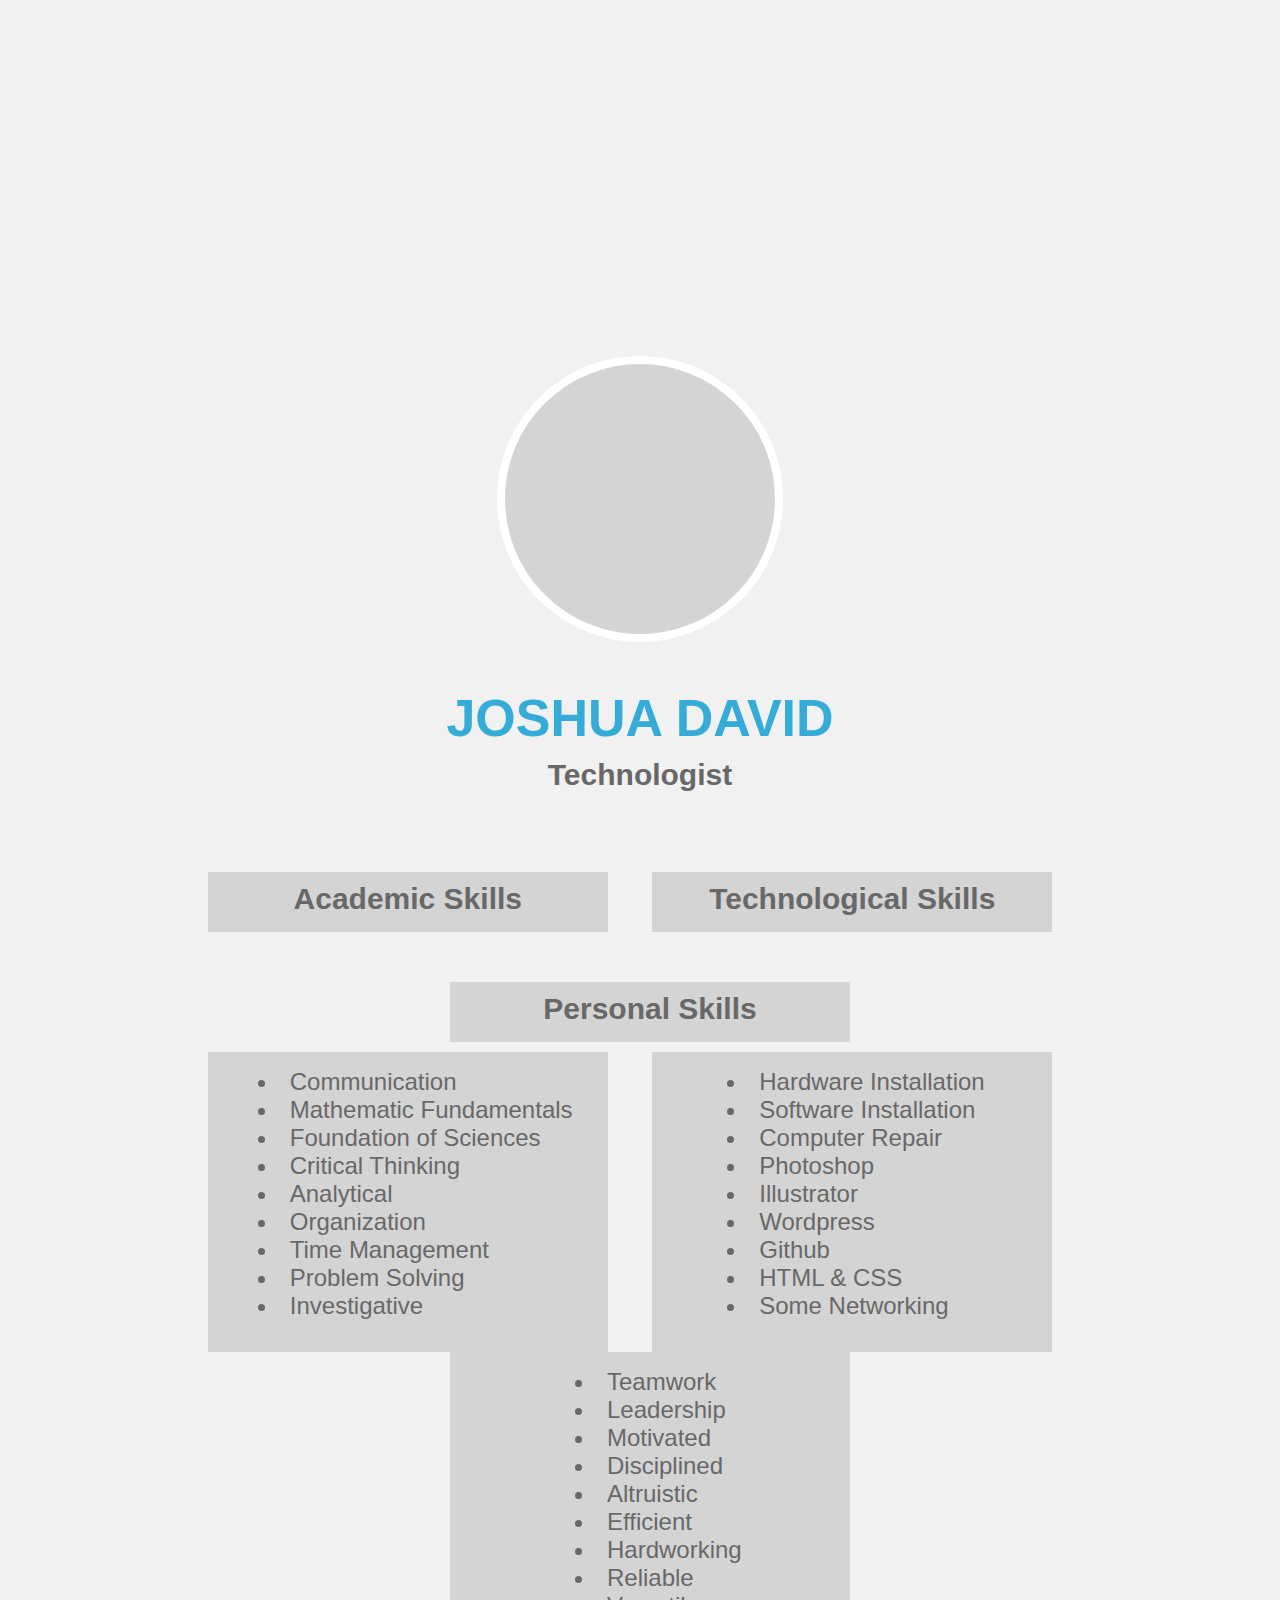
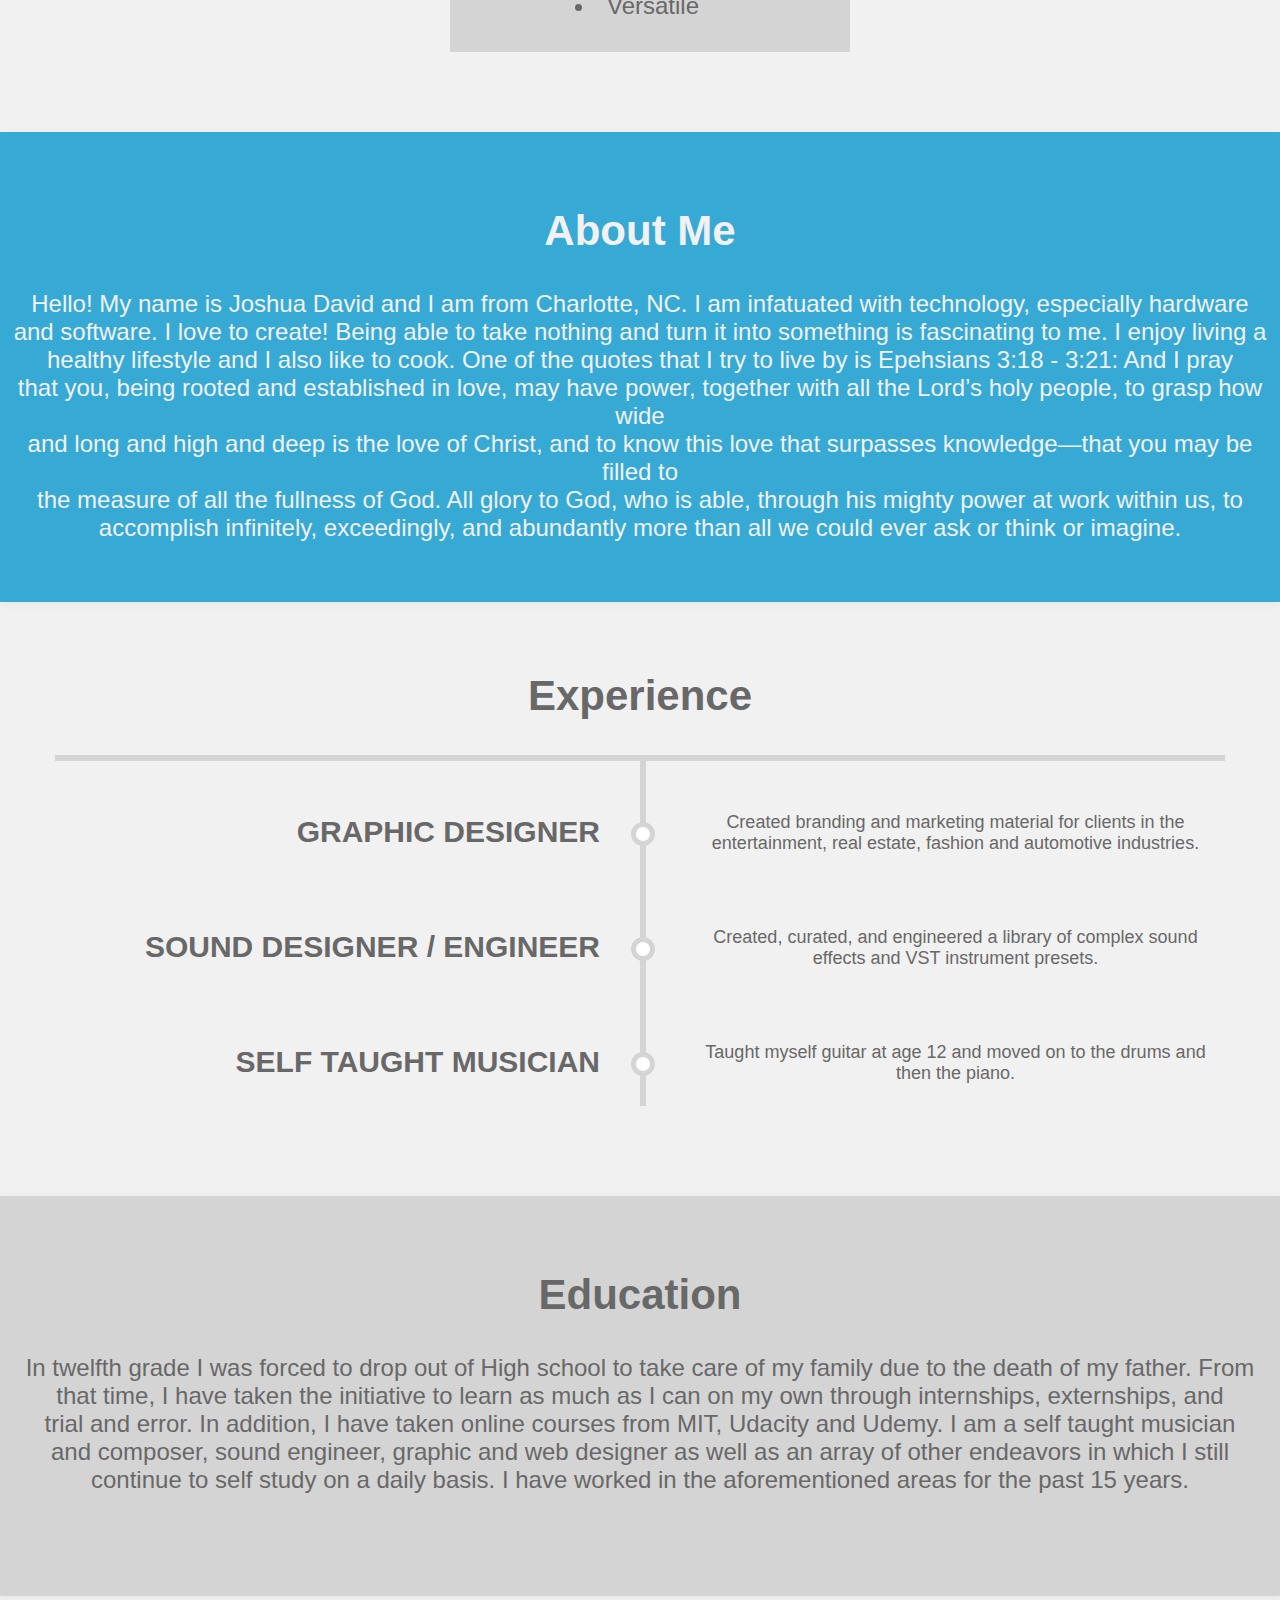
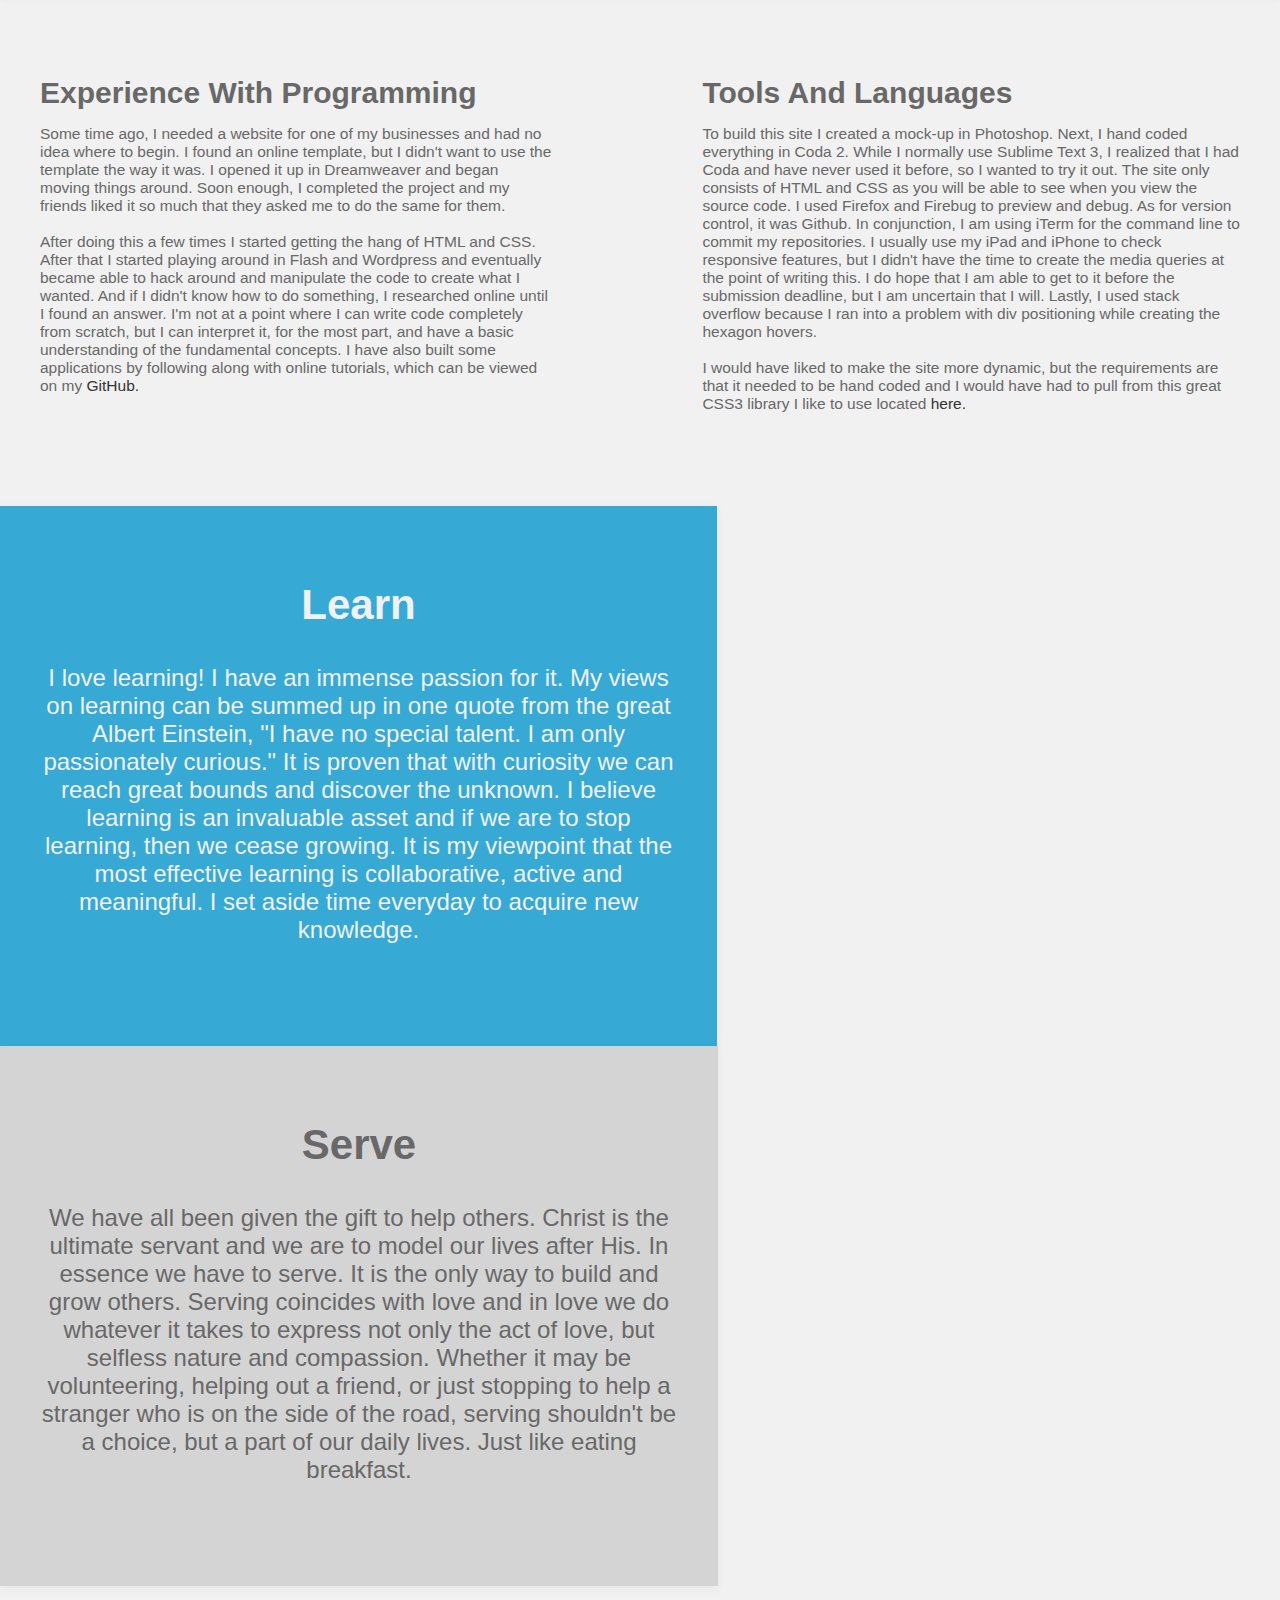
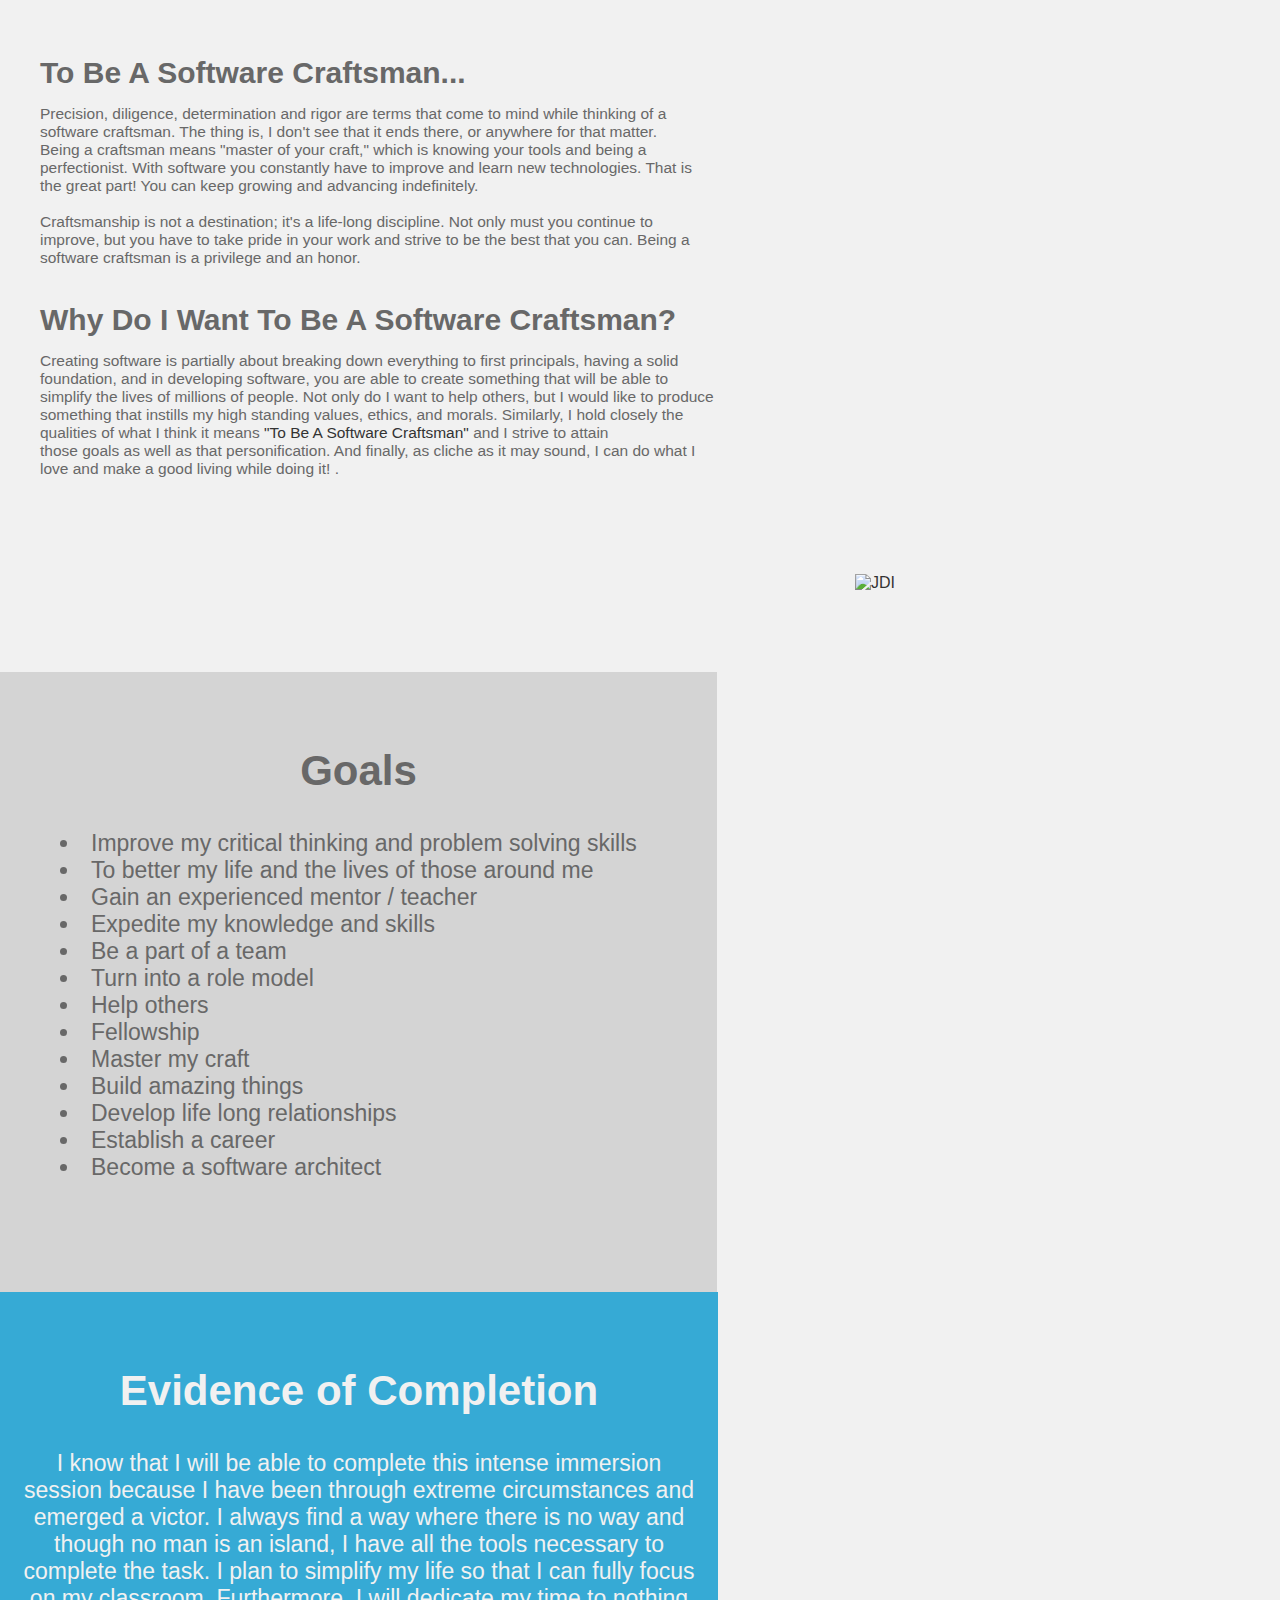
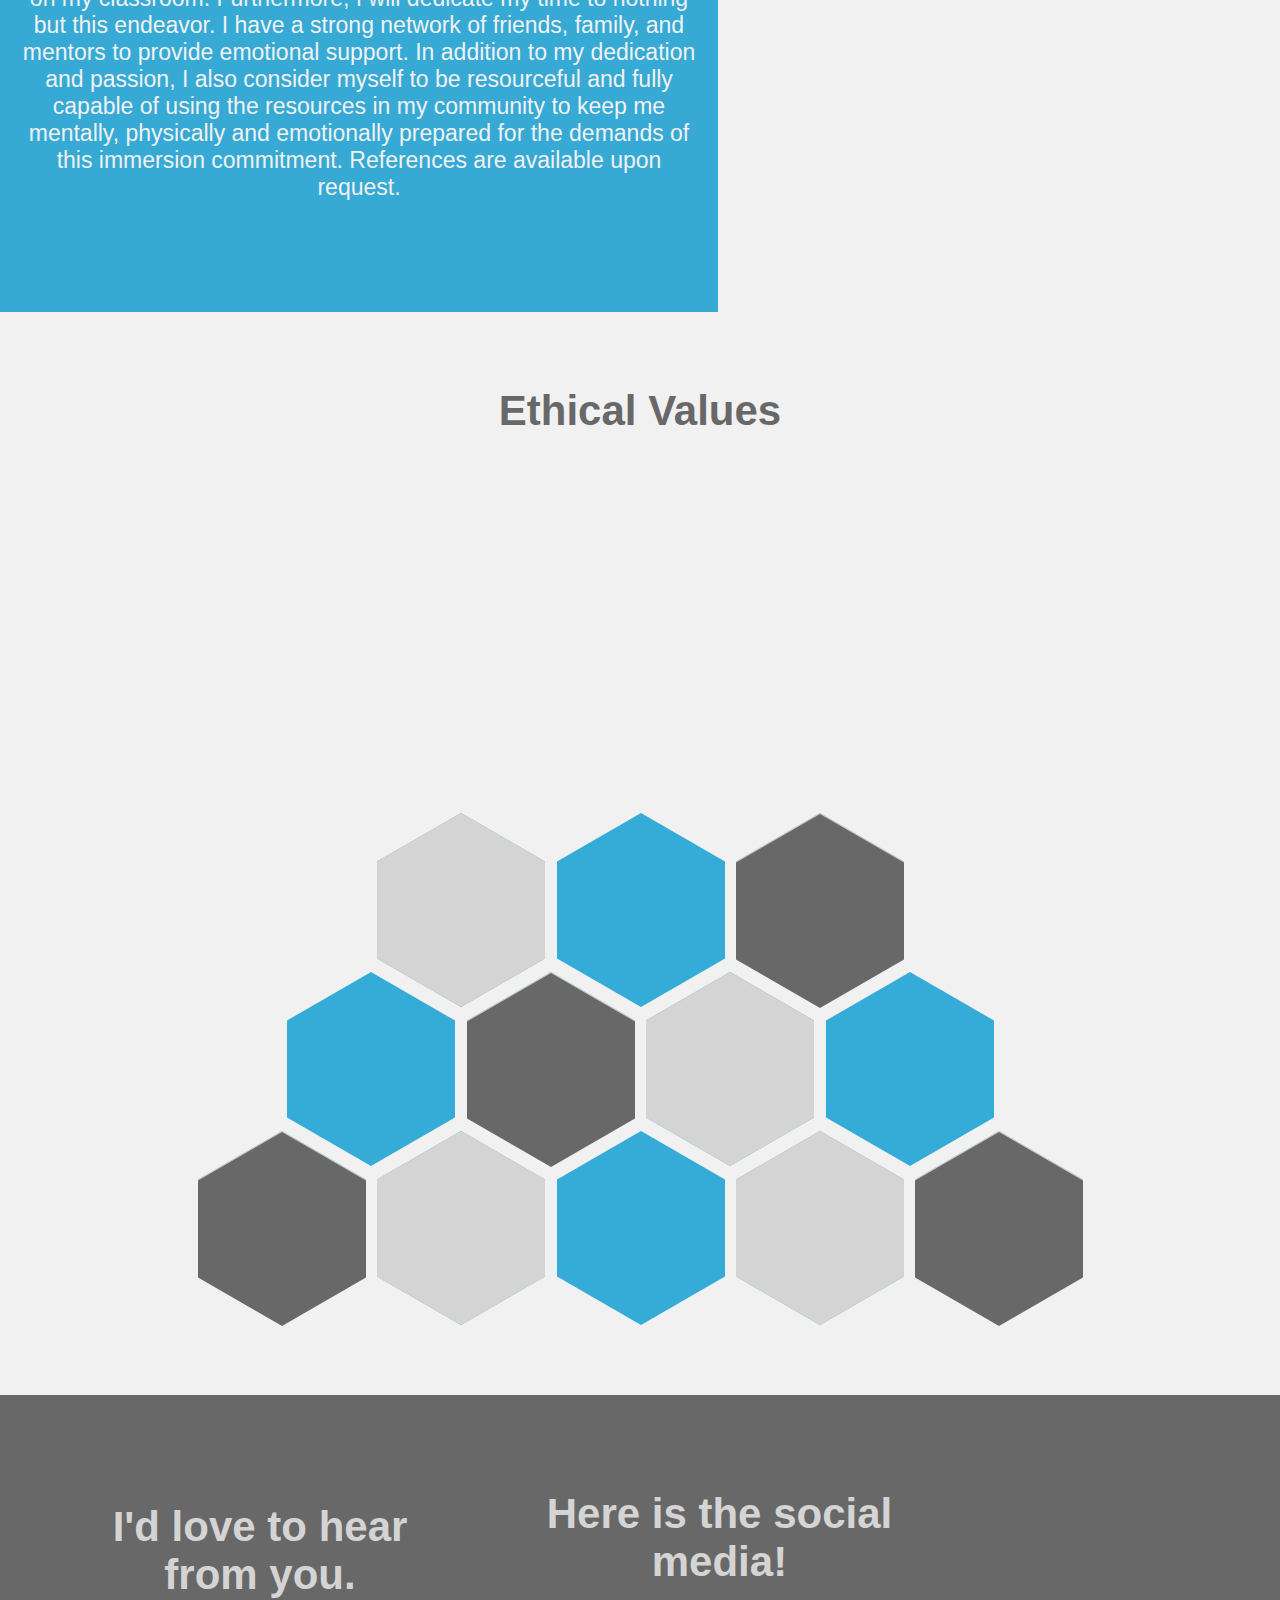
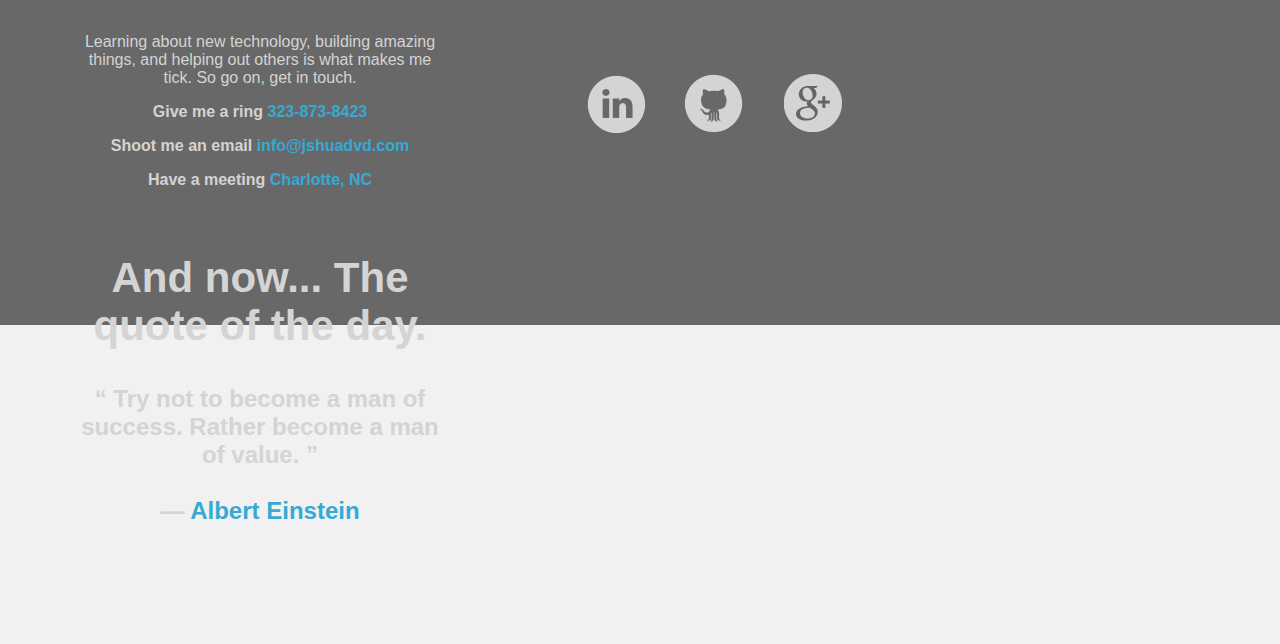
==== index.html @ 146fb214 "renamed:    Joshua David.html -> index.html" ====
<!DOCTYPE html>
<html lang="en">
<meta http-equiv="content-type" content="text/html; charset=UTF-8">
<title>Joshua David</title>

<head>
	
	<link rel="stylesheet" href="style.css">
	
</head>
	
  <div class="container">	  
	
	<header id="header">	    
	    
	    <div class="nav" id="fake_nav" style="display: block;">
			<div class="nav-container">
				<ul class="menu nav-list nav-primary">
				    <li class=""><a href="http://jshuadvd.com">Home</a></li>
					<li class=""><a href="#about">About</a></li>
					<li class=""><a href="#values">Values</a></li>
					<li class=""><a href="#contacts">Contact</a></li>
				</ul>  
			</div>
		<div class="clear"></div>
  </div>

						
	</header>
	
	
		<!-- Logo and Title -->
	
	
		<main>
		
		<div class="top-image"></div>   
	
		      <div class="bio-pic" align="center">
		        <div class="circular-image"></div>
				</div>	  	
			  </div>
	
			  <div class="name-container">
				<div class="name">
				    <h1 align="center" class="animated fadeInDownBig">JOSHUA DAVID</h1>
				    <h3 align="center">Technologist</h3>
				</div>
				
			</div>
		
		
		
			<!-- Skills -->
		
		
			<section>
				 
				<div class="attr" align="center">		
				  <div class="column1">
				    <h3 align="center">Academic Skills</h3>		
				  </div>
				
				  <div class="column2">		
				    <h3 align="center">Technological Skills</h3>		
				  </div>
				
				  <div class="column3">		
				    <h3 align="center">Personal Skills</h3>		
				  </div>
				</div>
		
		
				<div class="contents" align="center">
				  <div class="column4">
				
				    <ul type="disc">
					      <li>Communication</li>
					      <li>Mathematic Fundamentals</li>
					      <li>Foundation of Sciences</li>
					      <li>Critical Thinking</li>
					      <li>Analytical</li>
					      <li>Organization</li>
					      <li>Time Management</li>
					      <li>Problem Solving</li>
					      <li>Investigative</li>
				    </ul>
				    
				  </div>
						
				  <div class="column5" >
				    <ul type="disc">
					      <li>Hardware Installation</li>
					      <li>Software Installation</li>
					      <li>Computer Repair</li>
					      <li>Photoshop</li>
					      <li>Illustrator</li>
					      <li>Wordpress</li>
					      <li>Github</li>
					      <li>HTML & CSS</li> 
					      <li>Some Networking</li>
					      
			      
				    </ul>
				  </div>
						
				  <div class="column6">
				
				    <ul type="disc">
					      <li>Teamwork</li>
					      <li>Leadership</li>
					      <li>Motivated</li>
					      <li>Disciplined</li>
					      <li>Altruistic</li>
					      <li>Efficient</li>
					      <li>Hardworking</li>
					      <li>Reliable</li>
					      <li>Versatile</li>
				    </ul>
				  </div>
				</div>
				
			</section>	
			
			
			<!-- About Me -->
			
		
			<section>
		
				<article> 
		
					<a id="about">
					<div class="about-me" align="center">	
					  <h2 style="color: #f1f1f1" align="center">About Me</h2>
					  	<p>Hello! My name is Joshua David and I am from Charlotte, NC. I am infatuated with technology, especially hardware <br> and software. I love to create! Being able to take nothing and turn it into something is fascinating to me. I enjoy living a <br>healthy lifestyle and I also like to cook. One of  the quotes that I try to live by is Epehsians 3:18 - 3:21: And I pray<br> that you, being rooted and established  in love, may have power, together with all the Lord’s holy people, to grasp how wide<br> and long and high and deep is the  love of Christ, and to know this love that surpasses knowledge—that you may be filled to<br> the measure of all the fullness of God. All glory to God, who is able, through his mighty power at work within us, to<br> accomplish infinitely, exceedingly, and abundantly more than all we could ever ask or think or imagine.
</p>	
					</div></a>
					
					
					
					<!-- Experience -->
					
					
					<div class="experience-container" align="center">
	
						<div class="grid_12">
							
							<h2 style="color: #686868" align="center">Experience</h2>
							
							<ul class="flaTimeline">
								<li class="event open">
									<div class="date">
										
										<div class="exp-title" align="right"><h3>GRAPHIC DESIGNER</h3></div>									
									
									</div>
									<div class="contentWrapper"><div class="circle"></div>
										<p>Created branding and marketing material for clients in the entertainment, real estate, fashion and automotive industries. </p>
									
									</div>
								</li>
								<li class="event open">
									<div class="date">
										
										<div class="exp-title" align="right"><h3>SOUND DESIGNER / ENGINEER</h3></div>
													
									</div>
									<div class="contentWrapper"><div class="circle"></div>
										<p>Created, curated, and engineered a library of complex sound effects and VST instrument presets. </p>
									
									</div>
								</li>
								<li class="event open">
									<div class="date">
										
										<div class="exp-title" align="right"><h3>SELF TAUGHT MUSICIAN</h3></div>
										
										</div>
									<div class="contentWrapper"><div class="circle"></div>
										<p>Taught myself guitar at age 12 and moved on to the drums and then the piano. </p>
									
									</div>
								</li>
							</ul>
						</div>
						
						
					</div>
					
				</article>
					
				
				<!-- Education -->
					
				<article>
					 	
					<div class="more-about-me" align="center">	
					  <h2 style="color: #686868" align="center">Education</h2>
					  		<p> In twelfth grade I was forced to drop out of High school to take care of my family due to the death of my father. From<br> that time, I have taken the initiative to learn as much as I can on my own through internships, externships, and <br>trial and error. In addition, I have taken online courses from MIT, Udacity and Udemy. I am a self taught musician<br> and composer, sound engineer, graphic and web designer as well as an array of other endeavors in which I still <br>continue  to self study on a daily basis. I have worked in the aforementioned areas for the past 15 years. </p>
					  	
					</div>
					
				</article>	
				
			</section>	
			
			
			<!-- My Experience with Programming -->
			
			<section> 	
				
				<article class="left-article" >
	
					<div class="left-article-divided">
						<h3 class="">Experience With Programming</h3>
						<p class="">Some time ago, I needed a website for one of my businesses and had no idea where to begin. I found an online template, but I didn't want to use the template the way it was. I opened it up in Dreamweaver and began moving things around. Soon enough, I completed the project and my friends liked it so much that they asked me to do the same for them.  <br />
			<br />
			After doing this a few times I started getting the hang of HTML and CSS. After that I started playing around in Flash and Wordpress and eventually became able to hack around and manipulate the code to create what I wanted. And if I didn't know how to do something, I researched online until I found an answer. I'm not at a point where I can write code completely from scratch, but I can interpret it, for the most part, and have a basic understanding of the fundamental concepts. I have also built some applications by following along with online tutorials, which can be viewed on my <a href="https://github.com/jshuadvd?tab=repositories">GitHub.</a></p>
					</div>
			
				</article>
				
				
				<!-- Tools And Languages used -->
				
				<article class="right-article" >	
					
					<div class="right-article-divided">
						<h3 class="">Tools And Languages</h3>
						<p class="">To build this site I created a mock-up in Photoshop. Next, I hand coded everything in Coda 2. While I normally use Sublime Text 3, I realized that I had Coda and have never used it before, so I wanted to try it out. The site only consists of HTML and CSS as you will be able to see when you view the source code. I used Firefox and Firebug to preview and debug. As for version control, it was Github. In conjunction, I am using iTerm for the command line to commit my repositories. I usually use my iPad and iPhone to check responsive features, but I didn't have the time to create the media queries at the point of writing this. I do hope that I am able to get to it before the submission deadline, but I am uncertain that I will. Lastly, I used stack overflow because I ran into a problem with div positioning while creating the hexagon hovers.  <br />
			<br />
			I would have liked to make the site more dynamic, but the requirements are that it needed to be hand coded and I would have had to pull from this great CSS3 library I like to use located <a href="http://daneden.github.io/animate.css/  ">here.</a></p>
					</div>
			
				</article>
				
			</section>	
		
			
			
			<!-- Views on Learning -->
			
			<section>
		
				<article> 
		
					<div class="learning" align="left">	
					  <h2 style="color: #f1f1f1" align="center">Learn</h2>
					  	<p>I love learning! I have an immense passion for it. My views on learning can be summed up in one quote from the great Albert Einstein, "I have no special talent. I am only passionately curious." It is proven that with curiosity we can reach great bounds and discover the unknown.  I believe learning is an invaluable asset and if we are to stop learning, then we cease growing. It is my viewpoint that the most effective learning is collaborative, active and meaningful.
I set aside time everyday to acquire new knowledge.</p>	
					</div>									
					
					
					<!-- Views on Serving -->
					
					<div class="serving" align="right">	
					  <h2 style="color: #686868" align="center">Serve</h2>
					  	<p>We have all been given the gift to help others. Christ is the ultimate servant and we are to model our lives after His. In essence we have to serve. It is the only way to build and grow others. Serving coincides with love and in love we do whatever it takes to express not only the act of love, but selfless nature and compassion. Whether it may be volunteering, helping out a friend, or just stopping to help a stranger who is on the side of the road, serving shouldn't be a choice, but a part of our daily lives. Just like eating breakfast.   </p>	
					</div>
					
					
				<div class="left-column" align="left">
					<article class="left-article-new" >
		
							<div class="left-article-divided">
								<a id="craftsman"></a>
								<h3 class="">To Be A Software Craftsman...</h3>
								<p class="">Precision, diligence, determination and rigor are terms that come to mind while thinking of a software craftsman. The thing is, I don't see that it ends there, or anywhere for that matter. Being a craftsman means "master of your craft," which is knowing your tools and being a perfectionist. With software you constantly have to improve and learn new technologies. That is the great part! You can keep growing and advancing indefinitely. <br />
					<br />
					Craftsmanship is not a destination; it's a life-long discipline. Not only must you continue to improve, but you have to take pride in your work and strive to be the best that you can. Being a software craftsman is a privilege and an honor. </p>
							</div>
				
					</article>
					
					<article class="right-article-new" >	
						
							<div class="right-article-divided">
								<h3 class="">Why Do I Want To Be A Software Craftsman?</h3>
								<p class="">Creating software is partially about breaking down everything to first principals, having a solid foundation, and in developing software, you are able to create something that will be able to simplify the lives of millions of people. Not only do I want to help others, but I would like to produce something that instills my high standing values, ethics, and morals. Similarly, I hold closely the qualities of what I think it means <a href="#craftsman">"To Be A Software Craftsman"</a> and I strive to attain<br> those goals as well as that personification. And finally, as cliche as it may sound, I can do what I love and make a good living while doing it! 
					. </p>
							</div>
				</div>	
						
						
				<div class="right-column" align="right">
						<div class="right-image" align="center" >
								<a href="http:///92M7FVH"><img src="http://i.imgur.com/92M7FVH.jpg"  title="JDI" /></a>
								
						</div> 
					
				</div>
				
				
				<!-- Goals  -->
				
			
					</article>
					
						<div class="clear"></div>
					
					<div class="goals" align="left">	
					  <h2 style="color: #686868" align="center">Goals</h2>
					 
					 
					  <ul type="disc">
					      <li>Improve my critical thinking and problem solving skills</li>
					      <li>To better my life and the lives of those around me</li>
					      <li>Gain an experienced mentor / teacher</li>
					      <li>Expedite my knowledge and skills</li>
					      <li>Be a part of a team</li>
					      <li>Turn into a role model</li>
					      <li>Help others</li>
					      <li>Fellowship</li>
					      <li>Master my craft</li>
					      <li>Build amazing things</li>
					      <li>Develop life long relationships</li>
					      <li>Establish a career</li>
					      <li>Become a software architect</li>
					      
				    </ul>
					 
					 
					 
					 <!-- 	<p>Lorem ipsum Lorem ipsum Lorem ipsum Lorem ipsum Lorem ipsum Lorem ipsum Lorem ipsum Lorem ipsum Lorem ipsum</p>	-->
					</div>		
					
					
				<!-- Completion Evidence -->	
												
					
					<div class="completion" align="right">	
					  <h2 style="color: #f1f1f1" align="center">Evidence of Completion</h2>
					  	<p>I know that I will be able to complete this intense immersion session because I have been through extreme circumstances and emerged a victor. I always find a way where there is no way and though no man is an island, I have all the tools necessary to complete the task. I plan to simplify my life so that I can fully focus on my classroom. Furthermore, I will dedicate my time to nothing but this endeavor. I have a strong network of friends, family, and mentors to provide emotional support. In addition to my dedication and passion, I also consider myself to be resourceful and fully capable of using the resources in my community to keep me mentally, physically and emotionally prepared for the demands of this immersion commitment. References are available upon request.  </p>	
					</div>
					
				</article>	
				
			</section>	
			
			
			<!-- Ethical Values -->
			
			<a id="values">
			<section class="hex-image"> 	
				
				<h2 style="color: #686868" align="center">Ethical Values</h2>
				
				
					<div class="hexy-hex" align="center">	
															
						<div id="Spirituality"></div>			
					
					<div class="hexy-hex-2" align="center">
															
						<div id="Honesty"></div>
						
						<div id="Innovation"></div>
			
					
					<div class="hexy-hex-3" align="center">
										
						<div id="Love"></div>	
							
						<div id="Respect"></div>
						
						<div id="Drive"></div>
							
			
					<div class="hexy-hex-4" align="center"	>
						
						<div id="Honor"></div>	
							
						<div id="Devotion"></div>
						
						<div id="Integrity"></div>
						
						<div id="Wisdom"></div>

			
					<div class="hexy-hex-5" align="center"	>
						
						
						<div id="Passion"></div>	
							
						<div id="Virtue"></div>
						
						<div id="Perseverence"></div>
						
						<div id="Humility"></div>
						
						<div id="Giving"></div>

					</div>
				</div>
			</div>	
		</div>
	</div>	
	</a>
	
	
					
				
	<div class="clear"></div>	
				
			</div>
			</section>	
			
		</main>
		
		<!-- Footer Section -->
		

		<div id="footer">
			
			<a id="contacts">
			
			<div class="footer-container">

				<div class="col_contact" align="center">
					
					<h2 style="color: #D4D4D4">I'd love to hear from you.</h2>
			
						<p>Learning about new technology, building amazing things, and helping out others is what makes me tick. So go on, get in touch.</p>
							
						<p><strong>Give me a ring</strong> <a href="tel:323 873 8423"><b>323-873-8423</b></a><a href="http://tel:323 873 8423"></a></p>
							
						<p><strong>Shoot me an email</strong> <a href="mailto:info@jshuadvd.com"><b>info@jshuadvd.com</b></a></p>
							
						<p><strong>Have a meeting</strong>&nbsp;<a target="_blank" href=""><b>Charlotte, NC</b></a></p>
							
			    </div> </a>
			    
			    
			    <div class="col_contact" align="center">
					
					<h2>Here is the social media!</h2>
			
						<div class="social-media-icons" >
						
						    <a id="linkedin" href=""></a> 
							
							
							<a id="github" href="https://github.com/jshuadvd"></a>

	
							<a id="google-plus"href="https://plus.google.com/u/0/115217750386622565277/about"></a> 
								
				
							
				</div>

					<div class="clear"></div>
							
			    </div>
			    
			    
			    <div class="col_contact " align="center">
					
					<div class="quote">
					
					
					<h2>And now... The quote of the day.</h2>
			
						<div id="quoteoftheday"<p><b>“ Try not to become a man of success. Rather become a man of value. ”<br><br>― 
<span style="color:#36AAD5">Albert Einstein</span></p> </div>
							
				</div>
							
			    </div>
			    	    
				<div class="footer-nav" style="display: block;">
					<div class="footer-nav-container" >
						<ul class="menu nav-list nav-primary">
						    <li class=""><a href="http://jshuadvd.com">Home</a></li>
							<li class=""><a href="#about">About</a></li>
							<li class=""><a href="#values">Values</a></li>
							<li class=""><a href="#contacts">Contact</a></li>
						</ul>  
					</div>
						<div class="clear"></div>
  				</div>		
					<div class="clear"></div>
			
			</div>
		</div>
	
					
		
</div>	
</body>
</html>
---- style.css ----
/* ----------- Begin CSS -----------  */
	
	body {
	font-family: Helvetica Neue,Helvetica,Arial,sans-serif;	
	margin: 0px;
	background-color: #f1f1f1;
	}
	
	h1 {
	color: #35acd7;
	font-size: 52px;
	font-weight: 700;
	margin: 0;
	}
	
	h2 {
	font-size: 42px;
	
	}
	
	
	h3 {
	font-size: 30px;
	margin: 0px;
	color: #686868;
	padding-top: 10px;
	}
	
	
	h4 {
	font-size: 22px;
	}
	
	
	h5 {
	font-size: 18px;
	}
	
	
	h6 {
	font-size: 12px;
	}
	
	
		
	/* ----------- Navigation / Header -----------  */	
				
	.container {
	background: url(http://i.imgur.com/w1T59Du.jpg) no-repeat center;
	height: 508px;
	}
	
	
	.nav {
    left: 0;
    min-width: 1160px;
    overflow: hidden;
    position: absolute;
    width: 100%;
    z-index: 99;
	}
	
	
	.nav-container {
    margin: 0 auto;
    width: 1160px;
	}
	
	
	.nav ul {
    display: block;
    float: right;
    margin: 0;
    padding: 28px 0 0;
    position: relative;
	}
	

	ol, ul {
    list-style: outside none none;
	}	


	.nav ul li {
    display: block;
    float: left;
    margin: 0 0 0 25px;
    padding: 0;
	}
	
	
	.nav ul li a {
    color: #f1f1f1;
    display: block;
    font-size: 22px;
    font-weight: 700;
    height: 21px;
    line-height: 21px;
    text-decoration: none;
    text-transform: uppercase;
	}
	
	.nav ul li a:hover {
    color: #35acd7;
    
	}
	
	
	/* ----------- Main -----------  */
	
	
	
	.bio-pic {
	padding: 38px;
	}
	
	
	.circular-image {
	width: 270px;
	height: 270px;
	border: .5em solid white;
	border-radius: 250px;
	-webkit-border-radius: 250px;
	-moz-border-radius: 250px;
	background: url(http://i.imgur.com/Fw9knzM.png) no-repeat center;
	background-size: 150px;
	background-color: #D4D4D4;
	margin-top: 318px
	}
	
	
	.name {
	margin: 180px 0px 40px 0px;
	}
	
	.attr {
	margin-bottom: 0px;
	      }
	
	.column1 {
	display: inline-block;
	width: 400px;
	height: 60px;
	background-color:#D4D4D4;
	margin: 40px 20px 10px 0px;
	
	/*border: .5em solid white; */
	}
	
	.column2 {
	display: inline-block;
	width: 400px;
	height: 60px;
	background-color:#D4D4D4;
	margin: 40px 20px 10px 20px;
	/*border: .5em solid white; */
	}
	
	.column3 {
	display: inline-block;
	width: 400px;
	height: 60px;
	background-color:#D4D4D4;
	margin: 40px 0px 10px 20px;
	/*border: .5em solid white; */
	}
	
	.column4 {
	display: inline-block;
	width: 400px;
	height: 300px;
	background-color:#D4D4D4;
	margin: 0px 20px 0px 0px;
	/*border: .5em solid white; */	
	}
	
	.column4 ul {
	padding-left: 30px;
	/*border: .5em solid white; */	
	}
	
	.column5 {
	display: inline-block;
	width: 400px;
	height: 300px;
	background-color:#D4D4D4;
	margin: 0px 20px 0px 20px;
	/*border: .5em solid white; */
	}
	
	.column5 ul {
	padding-left: 55px;
	/*border: .5em solid white; */	
	}
	
	
	.column6 {
	display: inline-block;
	width: 400px;
	height: 300px;
	background-color:#D4D4D4;
	margin: 0px 0px 0px 20px;
	/*border: .5em solid white; */
	}
	
	.column6 ul {
	padding-left: 105px;
	/*border: .5em solid white; */	
	}
	
	
	.contents li {
	font-size: 24px;
	color: #686868;
	text-align: left;
	padding-left: 60px;
	list-style-type: initial;
	list-style-position: inside;
	margin-left: -40px;
	}
	
	
	.about-me {
	margin-top: 80px;
	padding-bottom: 30px; 
	padding-top: 40px;
	height: 400px;
	font-size: 24px;
	color: #f1f1f1;
	text-align: center;
	background-color: #36AAD5;
	box-shadow: 0 2px 9px 0 rgba(0, 0, 0, 0.05);
	}
	
	
	
	/* ----------- Actual Education Section -----------  */
	
	
	.more-about-me {
	padding-top: 40px;
	height: 360px;
	font-size: 24px;
	color: #686868;
	text-align: center;
	background-color: #D4D4D4;
	box-shadow: 0 2px 9px 0 rgba(0, 0, 0, 0.05);
	}
	
	
	
	/* ----------- Experience Timeline -----------  */
	
	
	.experience-container .grid_12 {
    width: 1170px;
    margin-top: 70px;
    margin-bottom: 90px;
	}
	
	
	
	ul.flaTimeline, ul.flaTimeline li.event div {
    box-sizing: border-box;
    padding: 0;
	}
	
	ul.flaTimeline {
    border-top: 6px solid #D4D4D4;
    display: table;
    table-layout: fixed;
    width: 100%;
	}
	
	ul.flaTimeline li.event {
    clear: both;
    display: table-header-group;
    list-style: outside none none;
    width: 100%;
	}

	ul.flaTimeline li.event .date {
    text-align: left;
    width: 50%;   
    padding-right: 10px;   
 
	}
	
	
	ul.flaTimeline li.event .date, ul.flaTimeline li.event .circle, ul.flaTimeline li.event .contentWrapper {
    display: table-cell;
	}
	
	ul.flaTimeline, ul.flaTimeline li.event div {
    box-sizing: border-box;
    padding: 0;
	}

	ul.flaTimeline li.event .contentWrapper {
    border-left: 6px solid #D4D4D4;
    padding-left: 10px;
	}
	
	ul.flaTimeline li.event .date, ul.flaTimeline li.event .circle, ul.flaTimeline li.event .contentWrapper {
    display: table-cell;
	}
	
	ul.flaTimeline, ul.flaTimeline li.event div {
    box-sizing: border-box;
    padding: 0;
	}

	ul.flaTimeline li.event .contentWrapper .circle {
    background: none repeat scroll 0 0 #fff;
    border: 5px solid #D4D4D4;
    border-radius: 50%;
    float: left;
    height: 24px;
    margin: 30px 0 30px -25px;
    width: 24px;
	}
	
	ul.flaTimeline li.event .date, ul.flaTimeline li.event .circle, ul.flaTimeline li.event .contentWrapper {
    display: table-cell;
	}
	
	ul.flaTimeline, ul.flaTimeline li.event div {
    box-sizing: border-box;
    padding: 0;
	}
	
	.contentWrapper p {
	font-size: large;
	color: #686868;
	margin-left: 30px;
	margin-top: 20px; 	
		
	}
	
	.exp-title h3 {
	position:relative;
	margin: 30px ;
	top: .48em;
	}
	
		
		/* ----------- Information -----------  */
	
	
	.left-article {
	margin: 0px ;
	width: 40%;
	height: 500px;
	float: left;
	display: inline-block;	
	padding: 70px 40px 0px 40px;	
	margin-bottom: -140px;
	}
		
	
	.right-article {
	margin: 0px ;
	width: 42%;
	height: 500px;
	float:right;
	display: inline-block;	
	padding: 70px 40px 0px 20px;
	margin-bottom: -140px;
	}
	
	.left-article p {
		color: #686868;
		
	}
	
	.right-article p {
		color: #686868;
		
	}
	
	.left-column {
		width: 718px;
		float: left;

	}		

	
	.clear {
    clear: both;
	}
	
	
	
	
	/* ----------- Learn and Serve -----------  */
	
	
	.learning {
	display: inline-block;
	margin: 80px -4px 0px 0px;
	/*margin-bottom: 10px; */
	padding-top: 40px;
	height: 500px;
	width: 717px;
	font-size: 24px;
	color: #f1f1f1;
	text-align: center;
	background-color: #36AAD5;
	box-shadow: 0 2px 9px 0 rgba(0, 0, 0, 0.05);
	}
	
	.learning p {
	margin: 0;	
	padding: 0px 40px;
		
	}
	
	
	.serving {
	display: inline-block; 	
	padding-top: 40px;
	height: 500px;
	width: 718px;
	font-size: 24px;
	color: #686868;
	text-align: center;
	background-color: #D4D4D4;
	box-shadow: 0 2px 9px 0 rgba(0, 0, 0, 0.05);
	}
	
	.serving p {
	margin: 0;	
	padding: 0px 40px;
		
	}
	
	
	/* ----------- To be a software craftsman -----------  */
	
	
	.left-article-new {
	margin: 0px ;
	display: block;
	padding: 60px 20px 10px 40px;	
	}
	
	.left-article-divided {
	margin: 0px ;
	font-size: 15.5px;	
	}
		
		
	.right-column {
		margin: 0px;
		width: 700px;
		float: right;
	}
		
	
	.right-article-new {
	margin: 0px ;
	display: block;	
	padding: 0px 0px 0px 40px;	
	}
	
	.right-article-divided {
	margin: 0px ;
	font-size: 15.5px;	
	}
	
	.left-article-new p {
		color: #686868;
		
	}
	
	.right-article-new p {
		color: #686868;
		
	}
	
	.right-image {
		width:auto;
		padding: 80px 70px 0px 0px;
		margin-right: 40px;
	}
	
	
	/* ----------- Goals and Completeion Evidence -----------  */
	
	
	.goals {
	display: inline-block;
	margin: 80px -4px 0px 0px;
	/*margin-bottom: 10px; */
	padding-top: 40px;
	height: 580px;
	width: 717px;
	font-size: 24px;
	color: #686868;
	text-align: center;
	background-color: #D4D4D4;
	}
	
	.goals li {
	font-size: 23px;
	color: #686868;
	text-align: left;
	padding-left: 60px;
	list-style-type: initial;
	list-style-position: inside;
	margin-left: -40px;
	} 
	
	
	
	
	.completion {
	display: inline-block; 	
	padding-top: 40px;
	height: 580px;
	width: 718px;
	font-size: 24px;
	color: #f1f1f1;
	text-align: center;
	background-color: #36AAD5;
	}
	
	.completion p {
	margin: 0px 20px;
	font-size: 23px;		
	}
	
	
	.clear {
    clear: both;
	}
	
	
	
	/* ----------- Ethical Values Hex -----------  */
	
	
	.hex-image  {
		padding-top: 40px;
	}
	
	
	.hexy-hex {
	position: relative;
	margin-top: 60px;
	height: 900px;
		
	}
		
	.hexy-hex-2 {
	position: relative;
	top: -45px;	
	}
	
	.hexy-hex-3 {
	position: relative;
	top: -45px;	
	}
	
	.hexy-hex-4 {
	position: relative;
	top: -45px;	
	}
	
	.hexy-hex-5 {
	position: relative;
	top: -45px;	
	}	
	
	.lt-blue-hex {
	margin: 0px;				
	}
	
	
	.drk-grey-hex {
	margin: 0px;		
	}
	
	.lt-grey-hex {
	margin: 0px;			
	}
	
	/* ----------- Hex Hover -----------  */
	
	
	#Spirituality {
	background-image: url('http://i.imgur.com/DPTzosk.png');
	height: 200px;
	width: 175px;
	}

	#Spirituality:hover {
	background-image: url('http://i.imgur.com/Ha9YgEG.png');
	}
	
	#Honesty {
	display: inline-block;
	position: relative;
	background-image: url('http://i.imgur.com/n87uvmk.png');
	height: 200px;
	width: 175px;
	}

	#Honesty:hover {
	background-image: url('images/dark-grey-honesty.png');
	}


	#Innovation {
	display: inline-block;
	background-image: url('http://i.imgur.com/vCNrceH.png');
	height: 200px;
	width: 175px;
	}

	#Innovation:hover {
	background-image: url('images/grey-innovation.png');
	} 
	
	#Love {
	display: inline-block;
	position: relative;
	background-image: url('images/grey-hex-up-sm.png');
	height: 200px;
	width: 175px;
	}

	#Love:hover {
	background-image: url('images/grey-love.png');
	}


	#Respect {
	display: inline-block;
	background-image: url('images/blue-hex-up-sm.png');
	height: 200px;
	width: 175px;
	}

	#Respect:hover {
	background-image: url('images/blue-respect.png');
	} 
	
	#Drive {
	display: inline-block;
	position: relative;
	background-image: url('images/dark-grey-hex-up-sm.png');
	height: 200px;
	width: 175px;
	}

	#Drive:hover {
	background-image: url('images/dark-grey-drive.png');
	}
	
	
	#Honor {
	display: inline-block;
	background-image: url('images/blue-hex-up-sm.png');
	height: 200px;
	width: 175px;
	}

	#Honor:hover {
	background-image: url('images/blue-honor.png');
	} 
	
	#Devotion {
	display: inline-block;
	position: relative;
	background-image: url('images/dark-grey-hex-up-sm.png');
	height: 200px;
	width: 175px;
	}

	#Devotion:hover {
	background-image: url('images/dark-grey-devotion.png');
	}
	
	#Integrity {
	display: inline-block;
	position: relative;
	background-image: url('images/grey-hex-up-sm.png');
	height: 200px;
	width: 175px;
	}

	#Integrity:hover {
	background-image: url('images/grey-integrity.png');
	}
	
	#Wisdom {
	display: inline-block;
	background-image: url('images/blue-hex-up-sm.png');
	height: 200px;
	width: 175px;
	}

	#Wisdom:hover {
	background-image: url('images/blue-wisdom.png');
	} 

	#Passion {
	display: inline-block;
	position: relative;
	background-image: url('images/dark-grey-hex-up-sm.png');
	height: 200px;
	width: 175px;
	}

	#Passion:hover {
	background-image: url('images/dark-grey-passion.png');
	}
	
	#Virtue {
	display: inline-block;
	position: relative;
	background-image: url('images/grey-hex-up-sm.png');
	height: 200px;
	width: 175px;
	}

	#Virtue:hover {
	background-image: url('images/grey-virtue.png');
	}
	
	#Perseverence {
	display: inline-block;
	background-image: url('images/blue-hex-up-sm.png');
	height: 200px;
	width: 175px;
	}

	#Perseverence:hover {
	background-image: url('images/blue-perseverence.png');
	} 
	
	
	#Humility {
	display: inline-block;
	position: relative;
	background-image: url('images/grey-hex-up-sm.png');
	height: 200px;
	width: 175px;
	}

	#Humility:hover {
	background-image: url('images/grey-humility.png');
	}
	
	#Giving {
	display: inline-block;
	position: relative;
	background-image: url('images/dark-grey-hex-up-sm.png');
	height: 200px;
	width: 175px;
	}

	#Giving:hover {
	background-image: url('images/dark-grey-giving.png');
	}

	
	
	/* ----------- Footer -----------  */


	#footer {
    background-color: #686868;
    color: #D4D4D4;
    padding: 60px 0 170px;
    width: 100%;
    height: 300px;
	}
	
	#footer strong {
    color: #D4D4D4;
	}
	
	#footer p a {
    color: #36AAd5;
	}
	
	a {
    color: #333;
    text-decoration: none;
	}	
	
	footer-container {
    margin: 0 auto;
    width: 1260px;
	}
	
	.footer-container p {
	color: #D4D4D4;	
		
	}
	
	#footer .col_contact {
	display: inline-block;
    padding-bottom: 30px;
    width: 370px;
    margin: 0px 10px 0px 75px;
	}
	
	
	#quoteoftheday  {
	font-size: 24px;
	font-weight: 700;
	position: relative;	
		
	}
	
	.quote {
	position: relative;
	bottom: 16px;
		
	}
	
	.social-media-icons {
	width: 450px;
	padding: 101px 80px 0px 0px; 
	display: inline-block;
	position: relative;
	bottom: 50px;
	right: 45px;
	
	}
		
	#linkedin {
	display:  inline-block;
	position: relative;
	background-image: url('images/linkedin_circle_black-44.png');
	margin: 0px 15px;
	height: 64px;
	width: 64px;
	}

	#linkedin:hover {
	background-image: url('images/linkedin_circle_black-44-blue.png');
	}
	
	#github {
	display: inline-block;	
	position: relative;
	background-image: url('images/githubl_circle_black-64.png');
	margin: 0px 15px 0px 15px;
	height: 64px;
	width: 64px;
	overflow:hidden;
    text-indent:100%;
    white-space:nowrap;
	}

	#github:hover {
	background-image: url('images/githubl_circle_black-64-blue.png');
	}
	
	#google-plus {
	display: inline-block;
	position: relative;
	background-image: url('images/google-plus-64.png');
	margin: 0px 15px;
	height: 64px;
	width: 64px;
	}

	#google-plus:hover {
	background-image: url('images/google-plus-64-blue.png');
	}
	
		
	.clear {
    clear: both;
	}
	
	
	/* ----------- Footer Navigation -----------  */
	
	
	.footer-nav {
    width: 100%;
	}
	
	
	.footer-nav-container {
    margin: 0px auto;
    width: 1160px;
	}
	
	
	.footer-nav ul {
    display: block;
    margin: 0;
    padding: 28px 0 20px 0;

	}
	

	ol, ul {
    list-style: outside none none;
	}	


	.footer-nav ul li {
    display: block;
    float: left;
    margin: 0 0 0 25px;
    padding: 0;
	}
	
	
	.footer-nav ul li a  {
    color: #f1f1f1;
    display: block;
    font-size: 22px;
    font-weight: 700;
    height: 21px;
    line-height: 2px;
    text-decoration: none;
    text-transform: uppercase;
	}
	
	.footer-nav ul li a:hover {
    color: #35acd7;
    
	}
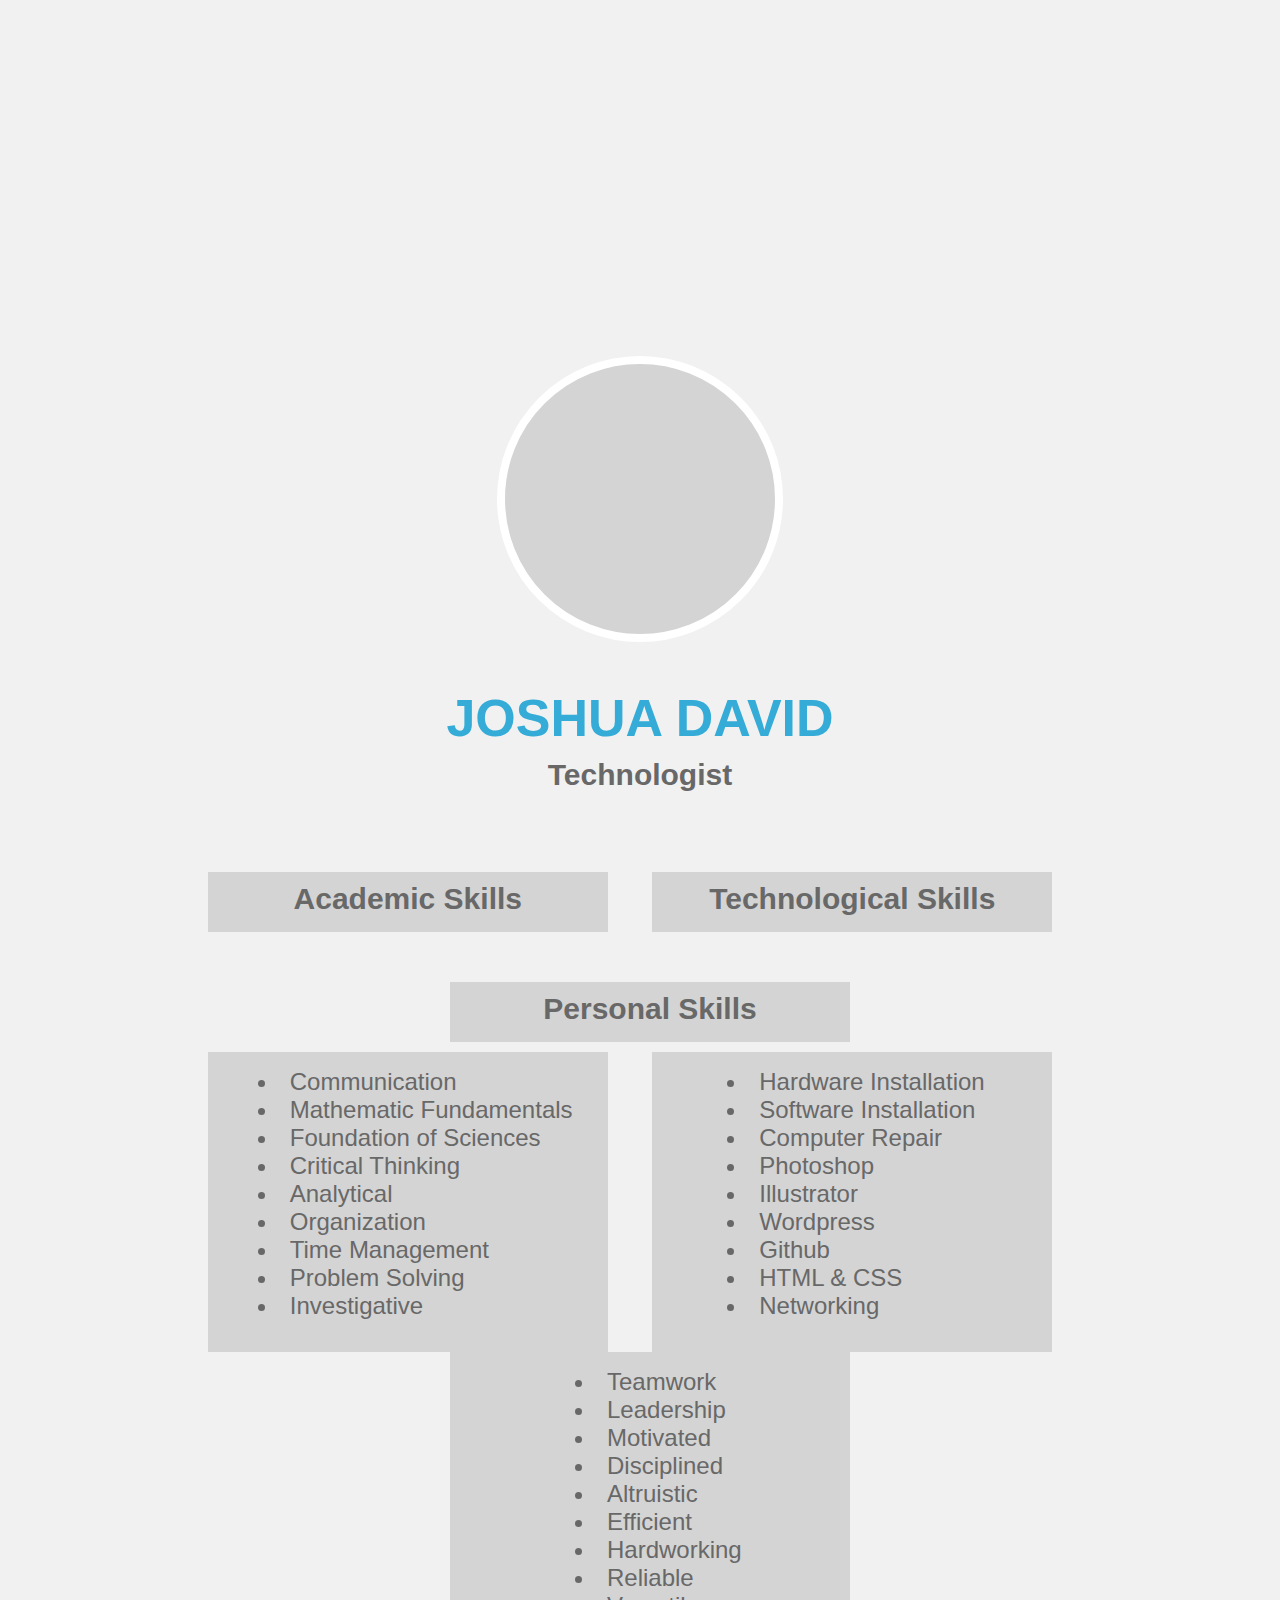
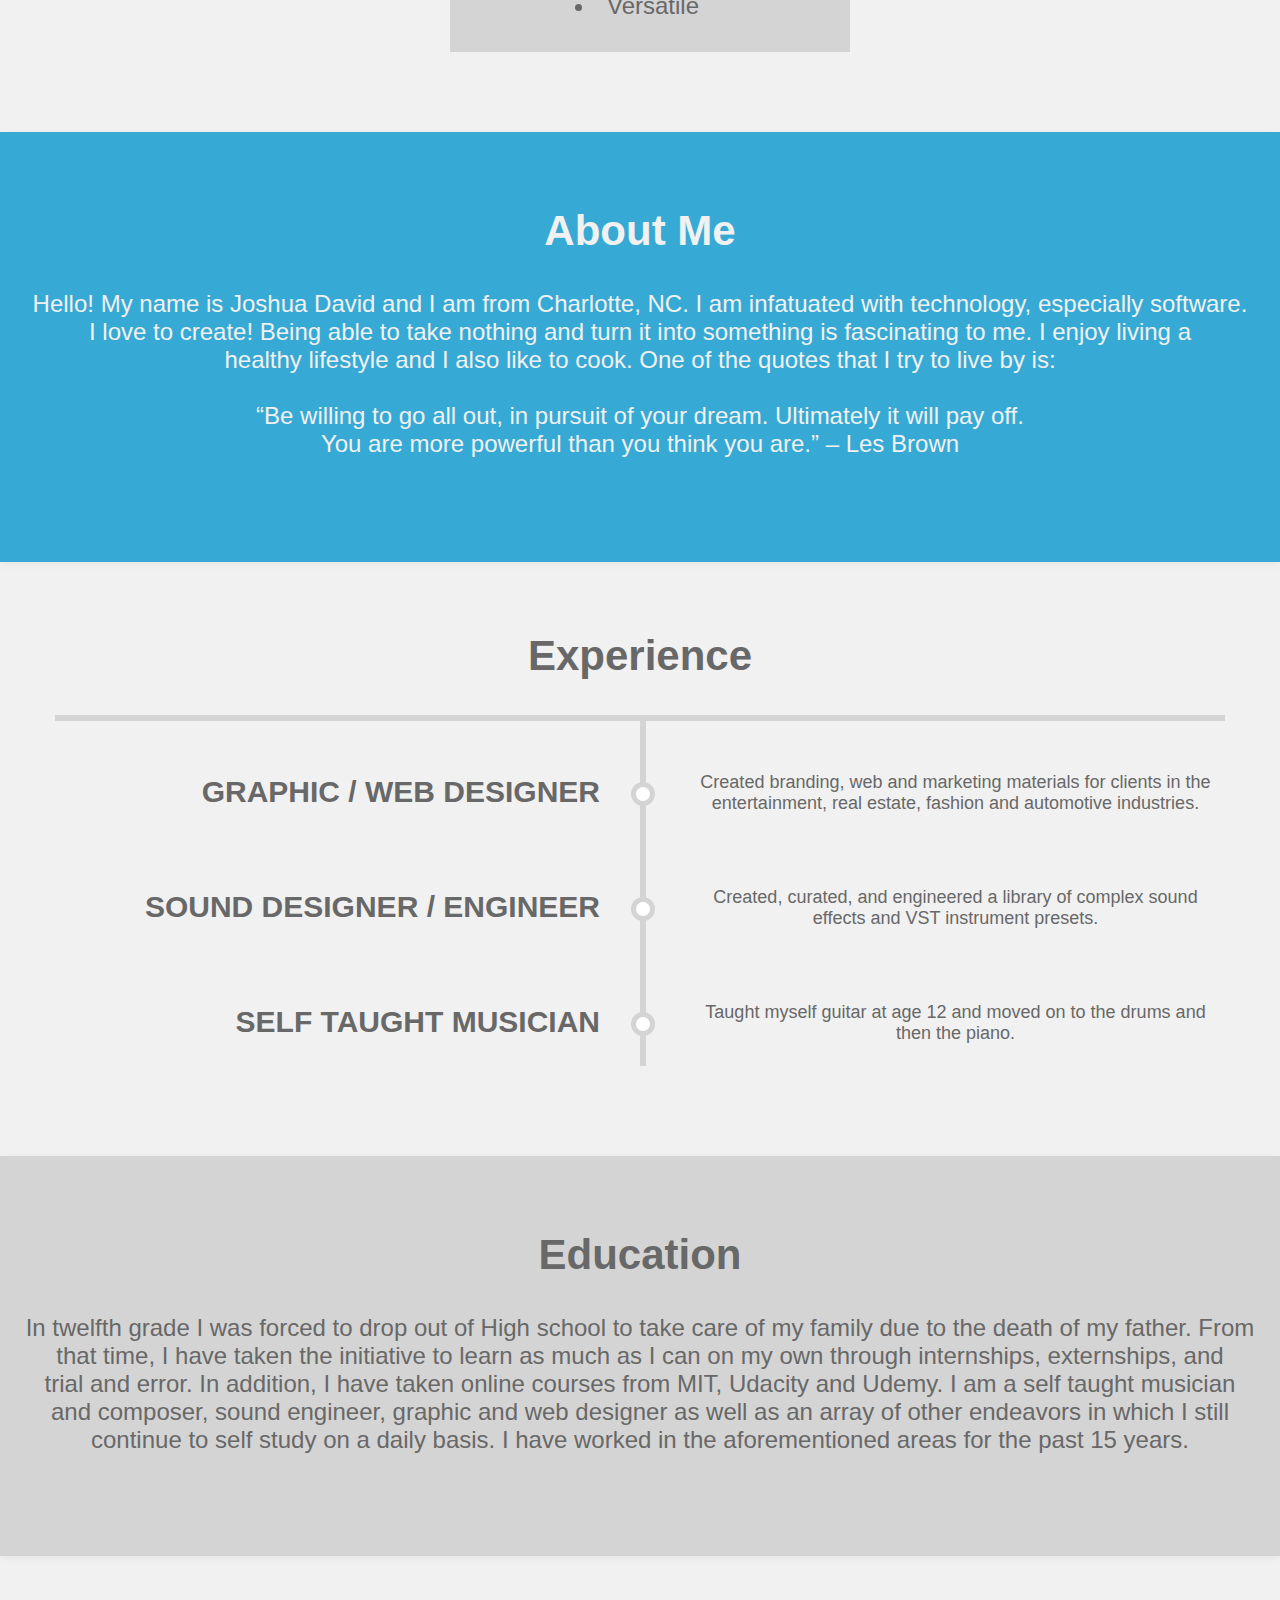
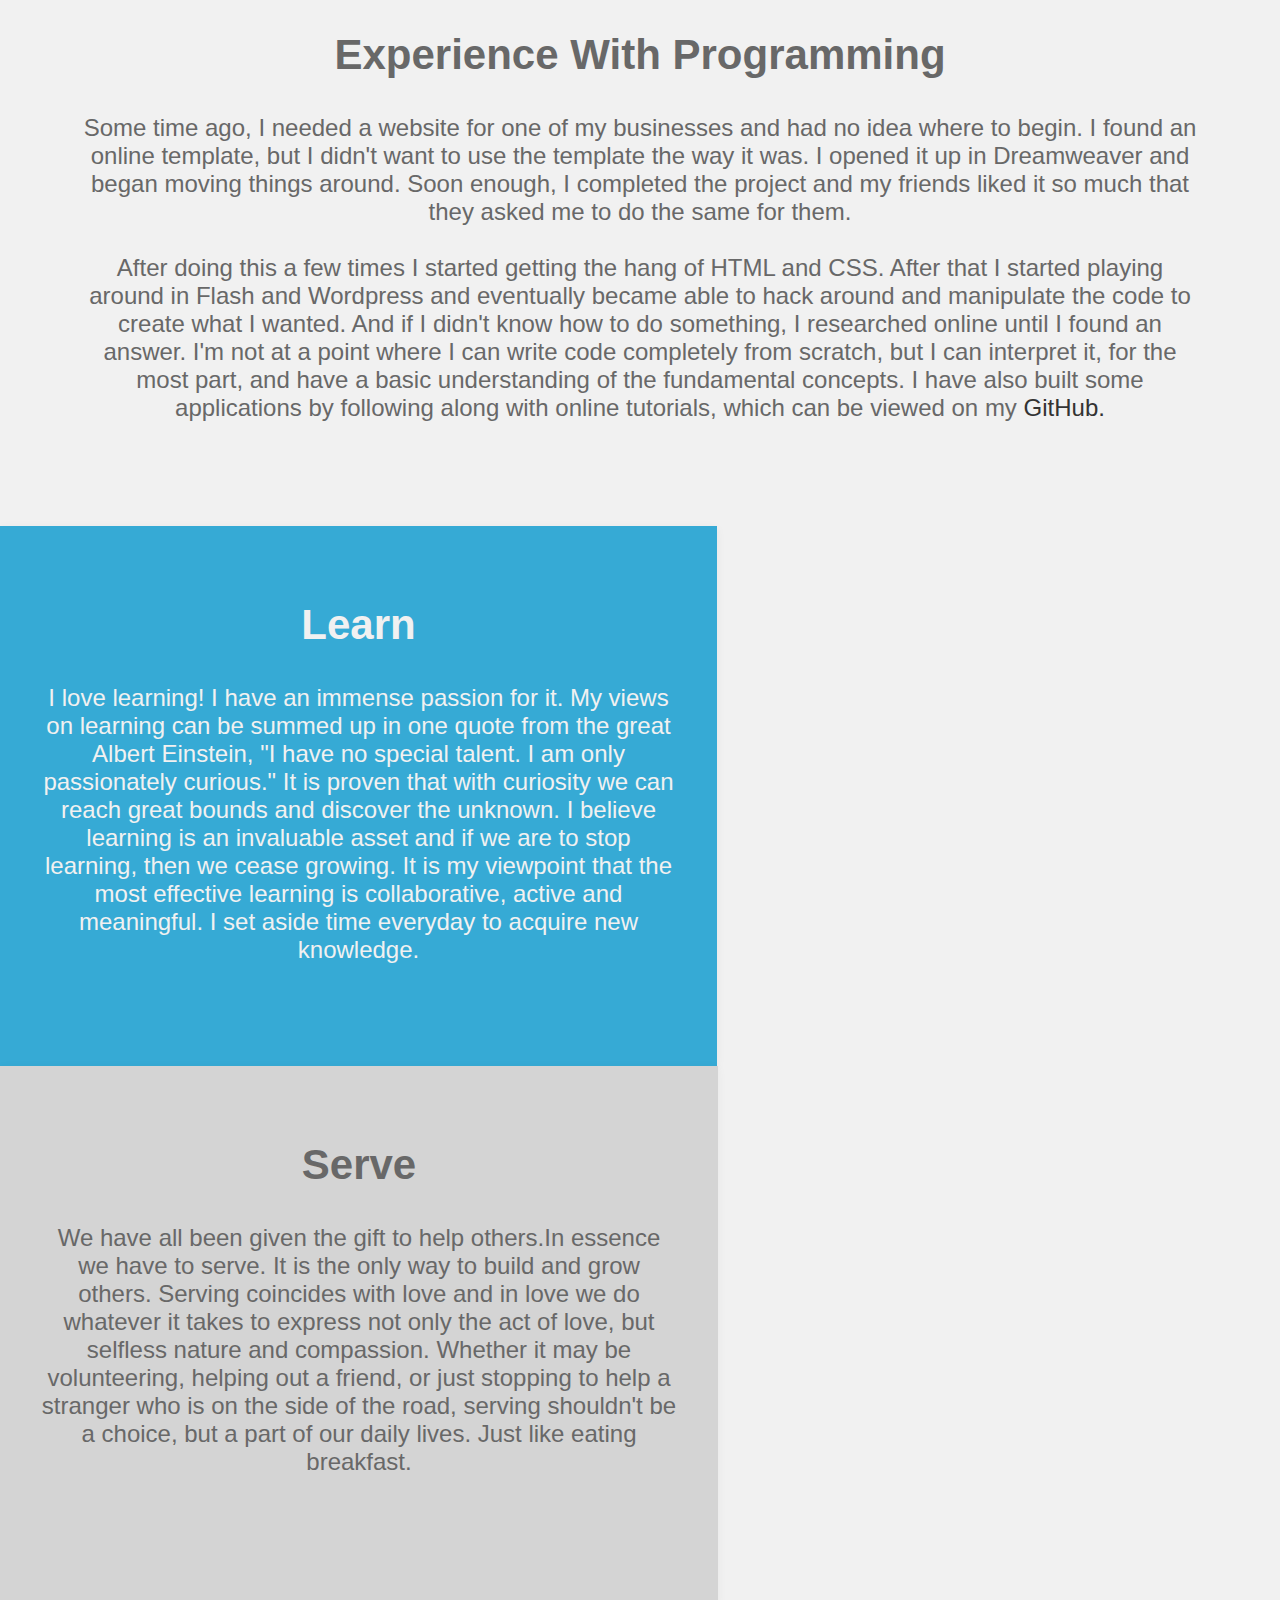
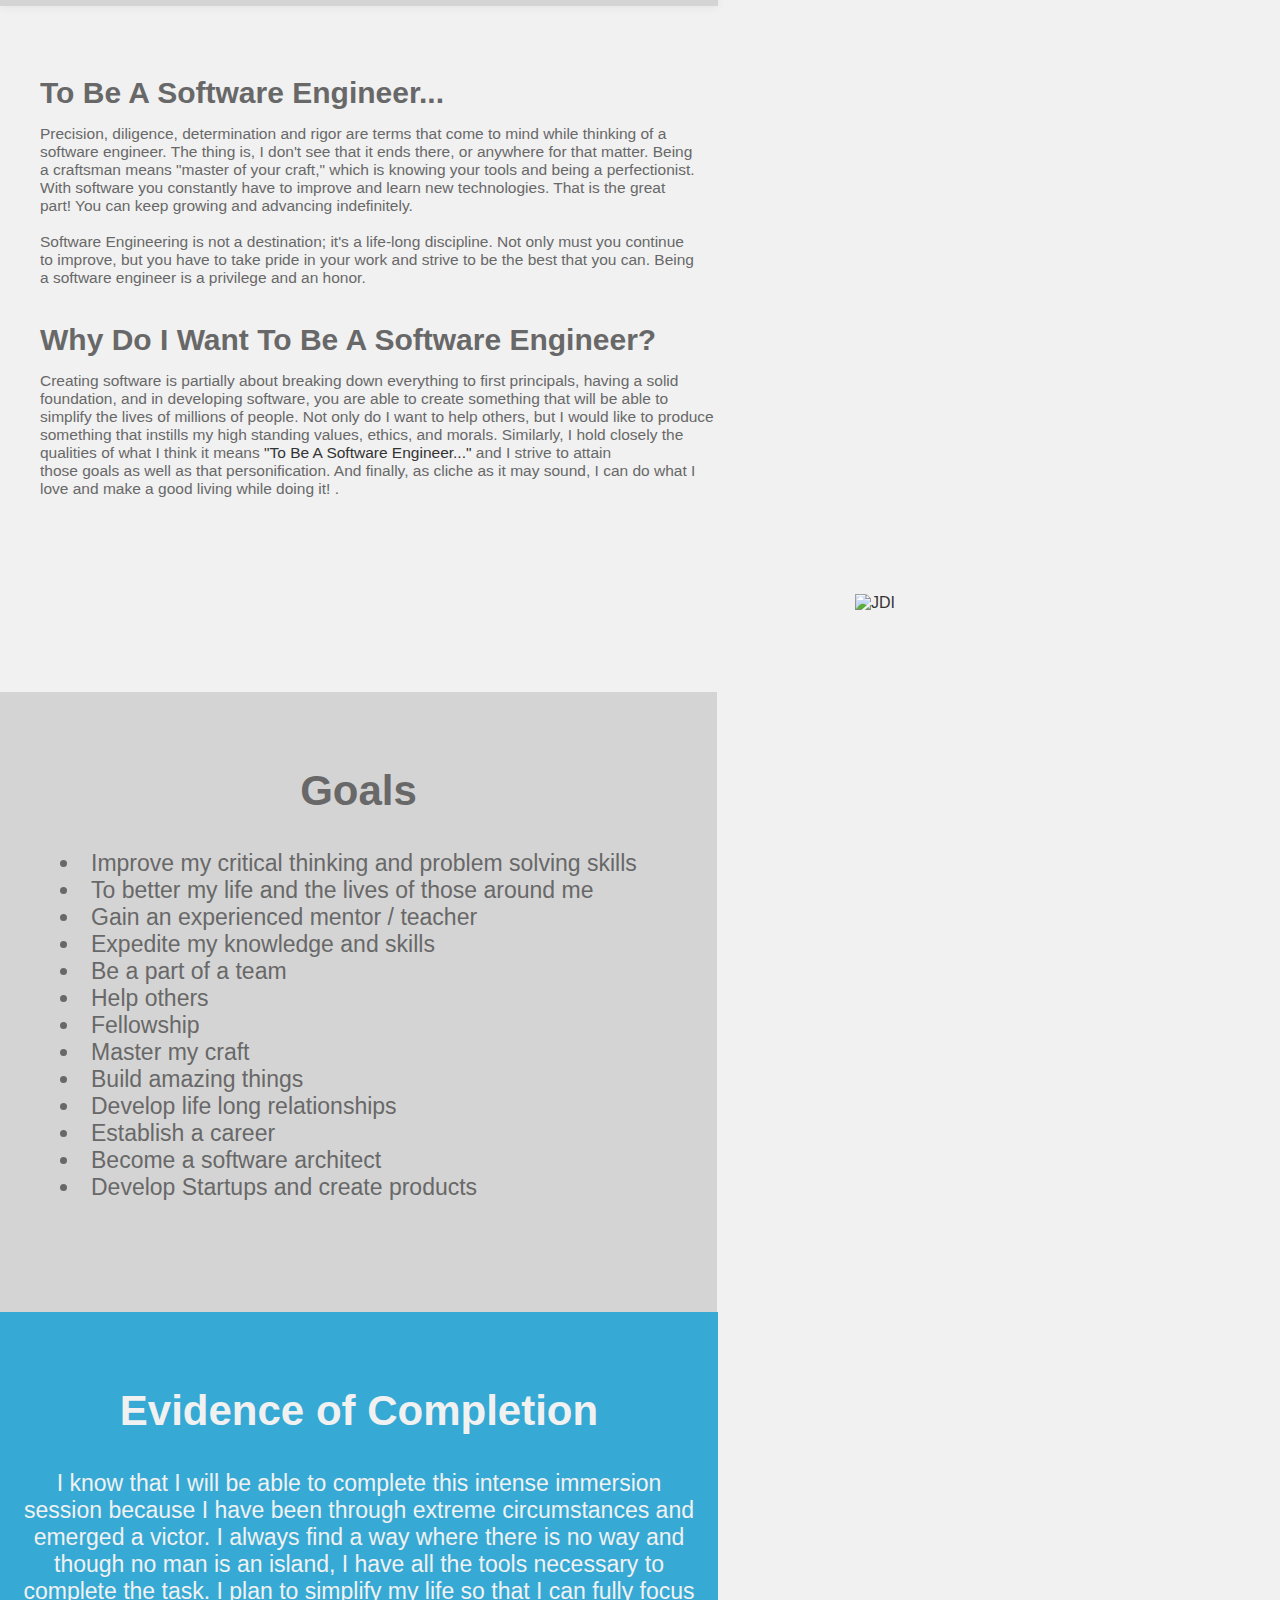
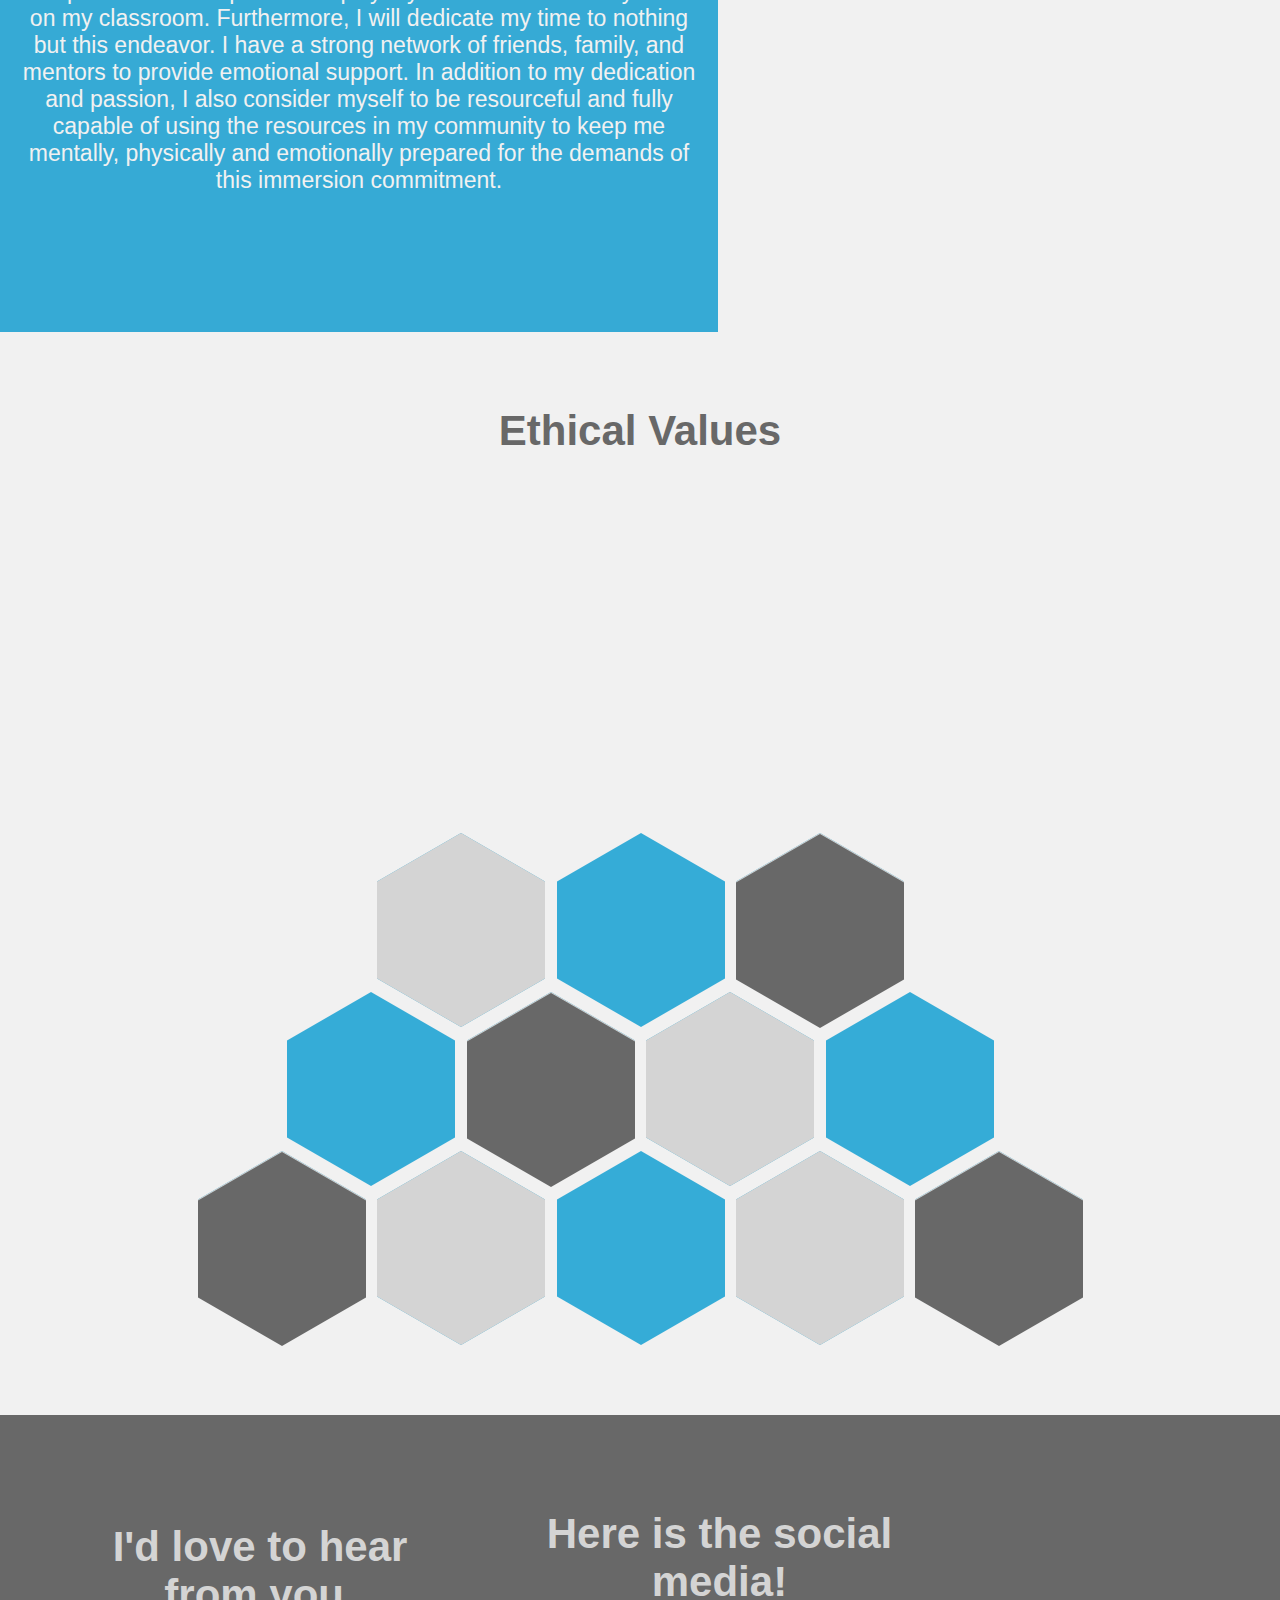
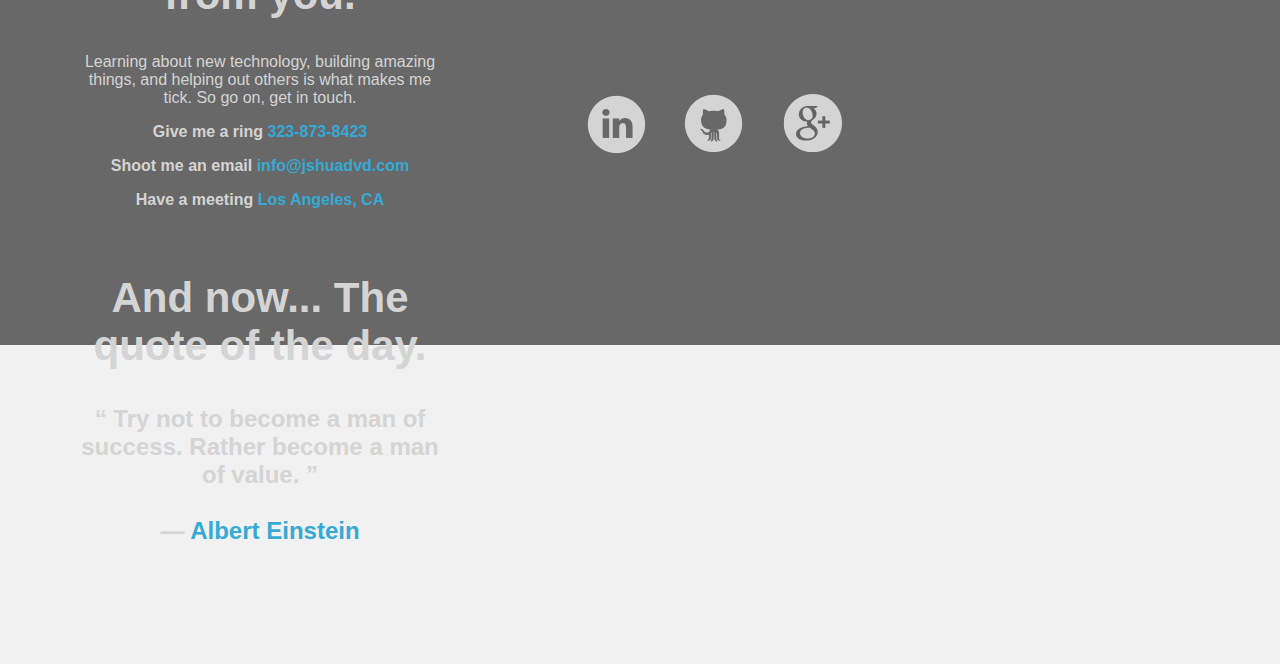
==== commit 4f4de532: "Changes to website verbiage" ====
--- a/index.html
+++ b/index.html
@@ -4,15 +4,15 @@
 <title>Joshua David</title>
 
 <head>
-	
+
 	<link rel="stylesheet" href="style.css">
-	
+
 </head>
-	
-  <div class="container">	  
-	
-	<header id="header">	    
-	    
+
+  <div class="container">
+
+	<header id="header">
+
 	    <div class="nav" id="fake_nav" style="display: block;">
 			<div class="nav-container">
 				<ul class="menu nav-list nav-primary">
@@ -20,60 +20,60 @@
 					<li class=""><a href="#about">About</a></li>
 					<li class=""><a href="#values">Values</a></li>
 					<li class=""><a href="#contacts">Contact</a></li>
-				</ul>  
+				</ul>
 			</div>
 		<div class="clear"></div>
   </div>
 
-						
+
 	</header>
-	
-	
+
+
 		<!-- Logo and Title -->
-	
-	
+
+
 		<main>
-		
-		<div class="top-image"></div>   
-	
+
+		<div class="top-image"></div>
+
 		      <div class="bio-pic" align="center">
 		        <div class="circular-image"></div>
-				</div>	  	
+				</div>
 			  </div>
-	
+
 			  <div class="name-container">
 				<div class="name">
 				    <h1 align="center" class="animated fadeInDownBig">JOSHUA DAVID</h1>
 				    <h3 align="center">Technologist</h3>
 				</div>
-				
+
 			</div>
-		
-		
-		
+
+
+
 			<!-- Skills -->
-		
-		
+
+
 			<section>
-				 
-				<div class="attr" align="center">		
+
+				<div class="attr" align="center">
 				  <div class="column1">
-				    <h3 align="center">Academic Skills</h3>		
+				    <h3 align="center">Academic Skills</h3>
 				  </div>
-				
-				  <div class="column2">		
-				    <h3 align="center">Technological Skills</h3>		
+
+				  <div class="column2">
+				    <h3 align="center">Technological Skills</h3>
 				  </div>
-				
-				  <div class="column3">		
-				    <h3 align="center">Personal Skills</h3>		
+
+				  <div class="column3">
+				    <h3 align="center">Personal Skills</h3>
 				  </div>
 				</div>
-		
-		
+
+
 				<div class="contents" align="center">
 				  <div class="column4">
-				
+
 				    <ul type="disc">
 					      <li>Communication</li>
 					      <li>Mathematic Fundamentals</li>
@@ -85,9 +85,9 @@
 					      <li>Problem Solving</li>
 					      <li>Investigative</li>
 				    </ul>
-				    
+
 				  </div>
-						
+
 				  <div class="column5" >
 				    <ul type="disc">
 					      <li>Hardware Installation</li>
@@ -97,15 +97,15 @@
 					      <li>Illustrator</li>
 					      <li>Wordpress</li>
 					      <li>Github</li>
-					      <li>HTML & CSS</li> 
-					      <li>Some Networking</li>
-					      
-			      
+					      <li>HTML & CSS</li>
+					      <li>Networking</li>
+
+
 				    </ul>
 				  </div>
-						
+
 				  <div class="column6">
-				
+
 				    <ul type="disc">
 					      <li>Teamwork</li>
 					      <li>Leadership</li>
@@ -119,197 +119,227 @@
 				    </ul>
 				  </div>
 				</div>
-				
-			</section>	
-			
-			
+
+			</section>
+
+
 			<!-- About Me -->
-			
-		
+
+
 			<section>
-		
-				<article> 
-		
+
+				<article>
+
 					<a id="about">
-					<div class="about-me" align="center">	
+					<div class="about-me" align="center">
 					  <h2 style="color: #f1f1f1" align="center">About Me</h2>
-					  	<p>Hello! My name is Joshua David and I am from Charlotte, NC. I am infatuated with technology, especially hardware <br> and software. I love to create! Being able to take nothing and turn it into something is fascinating to me. I enjoy living a <br>healthy lifestyle and I also like to cook. One of  the quotes that I try to live by is Epehsians 3:18 - 3:21: And I pray<br> that you, being rooted and established  in love, may have power, together with all the Lord’s holy people, to grasp how wide<br> and long and high and deep is the  love of Christ, and to know this love that surpasses knowledge—that you may be filled to<br> the measure of all the fullness of God. All glory to God, who is able, through his mighty power at work within us, to<br> accomplish infinitely, exceedingly, and abundantly more than all we could ever ask or think or imagine.
-</p>	
+					  	<p>Hello! My name is Joshua David and I am from Charlotte, NC. I am infatuated with technology, especially software. <br> I love to create!
+								Being able to take nothing and turn it into something is fascinating to me. I enjoy living a <br>healthy lifestyle and I also like to cook.
+								One of  the quotes that I try to live by is: <br><br> “Be willing to go all out, in pursuit of your dream. Ultimately it will pay off. <br>You are more
+								powerful than you think you are.” – Les Brown
+							</p>
 					</div></a>
-					
-					
-					
+
+
+
 					<!-- Experience -->
-					
-					
+
+
 					<div class="experience-container" align="center">
-	
+
 						<div class="grid_12">
-							
+
 							<h2 style="color: #686868" align="center">Experience</h2>
-							
+
 							<ul class="flaTimeline">
 								<li class="event open">
 									<div class="date">
-										
-										<div class="exp-title" align="right"><h3>GRAPHIC DESIGNER</h3></div>									
-									
+
+										<div class="exp-title" align="right"><h3>GRAPHIC / WEB DESIGNER</h3></div>
+
 									</div>
 									<div class="contentWrapper"><div class="circle"></div>
-										<p>Created branding and marketing material for clients in the entertainment, real estate, fashion and automotive industries. </p>
-									
+										<p>Created branding, web and marketing materials for clients in the entertainment, real estate, fashion and automotive industries. </p>
+
 									</div>
 								</li>
 								<li class="event open">
 									<div class="date">
-										
+
 										<div class="exp-title" align="right"><h3>SOUND DESIGNER / ENGINEER</h3></div>
-													
+
 									</div>
 									<div class="contentWrapper"><div class="circle"></div>
 										<p>Created, curated, and engineered a library of complex sound effects and VST instrument presets. </p>
-									
+
 									</div>
 								</li>
 								<li class="event open">
 									<div class="date">
-										
+
 										<div class="exp-title" align="right"><h3>SELF TAUGHT MUSICIAN</h3></div>
-										
+
 										</div>
 									<div class="contentWrapper"><div class="circle"></div>
 										<p>Taught myself guitar at age 12 and moved on to the drums and then the piano. </p>
-									
+
 									</div>
 								</li>
 							</ul>
 						</div>
-						
-						
-					</div>
-					
+
+
+					</div>
+
 				</article>
-					
-				
+
+
 				<!-- Education -->
-					
+
 				<article>
-					 	
-					<div class="more-about-me" align="center">	
+
+					<div class="more-about-me" align="center">
 					  <h2 style="color: #686868" align="center">Education</h2>
-					  		<p> In twelfth grade I was forced to drop out of High school to take care of my family due to the death of my father. From<br> that time, I have taken the initiative to learn as much as I can on my own through internships, externships, and <br>trial and error. In addition, I have taken online courses from MIT, Udacity and Udemy. I am a self taught musician<br> and composer, sound engineer, graphic and web designer as well as an array of other endeavors in which I still <br>continue  to self study on a daily basis. I have worked in the aforementioned areas for the past 15 years. </p>
-					  	
-					</div>
-					
-				</article>	
-				
-			</section>	
-			
-			
+					  		<p> In twelfth grade I was forced to drop out of High school to take care of my family due to the death of my father.
+									From<br> that time, I have taken the initiative to learn as much as I can on my own through internships, externships,
+									and <br>trial and error. In addition, I have taken online courses from MIT, Udacity and Udemy. I am a self taught
+									musician<br> and composer, sound engineer, graphic and web designer as well as an array of other endeavors in which
+									I still <br>continue  to self study on a daily basis. I have worked in the aforementioned areas for the past 15 years. </p>
+
+					</div>
+
+				</article>
+
+			</section>
+
+
 			<!-- My Experience with Programming -->
-			
-			<section> 	
-				
-				<article class="left-article" >
-	
-					<div class="left-article-divided">
-						<h3 class="">Experience With Programming</h3>
-						<p class="">Some time ago, I needed a website for one of my businesses and had no idea where to begin. I found an online template, but I didn't want to use the template the way it was. I opened it up in Dreamweaver and began moving things around. Soon enough, I completed the project and my friends liked it so much that they asked me to do the same for them.  <br />
+
+			<section>
+
+				<article class="" >
+
+					<div class="pro-about-me">
+						<h2 style="color: #686868" align="center">Experience With Programming</h2>
+						<p class="">Some time ago, I needed a website for one of my businesses and had no idea where to begin. I found an online template,
+							but I didn't want to use the template the way it was. I opened it up in Dreamweaver and began moving things around.
+							Soon enough, I completed the project and my friends liked it so much that they asked me to do the same for them.  <br />
 			<br />
-			After doing this a few times I started getting the hang of HTML and CSS. After that I started playing around in Flash and Wordpress and eventually became able to hack around and manipulate the code to create what I wanted. And if I didn't know how to do something, I researched online until I found an answer. I'm not at a point where I can write code completely from scratch, but I can interpret it, for the most part, and have a basic understanding of the fundamental concepts. I have also built some applications by following along with online tutorials, which can be viewed on my <a href="https://github.com/jshuadvd?tab=repositories">GitHub.</a></p>
-					</div>
-			
+			After doing this a few times I started getting the hang of HTML and CSS. After that I started playing around in Flash and Wordpress and
+			eventually became able to hack around and manipulate the code to create what I wanted. And if I didn't know how to do something,
+			I researched online until I found an answer. I'm not at a point where I can write code completely from scratch, but I can interpret it,
+			for the most part, and have a basic understanding of the fundamental concepts. I have also built some applications by following along with
+			online tutorials, which can be viewed on my <a href="https://github.com/jshuadvd">GitHub.</a></p>
+					</div>
+
 				</article>
-				
-				
+
+
 				<!-- Tools And Languages used -->
-				
-				<article class="right-article" >	
-					
+
+				<!--
+				<article class="right-article" >
+
 					<div class="right-article-divided">
 						<h3 class="">Tools And Languages</h3>
-						<p class="">To build this site I created a mock-up in Photoshop. Next, I hand coded everything in Coda 2. While I normally use Sublime Text 3, I realized that I had Coda and have never used it before, so I wanted to try it out. The site only consists of HTML and CSS as you will be able to see when you view the source code. I used Firefox and Firebug to preview and debug. As for version control, it was Github. In conjunction, I am using iTerm for the command line to commit my repositories. I usually use my iPad and iPhone to check responsive features, but I didn't have the time to create the media queries at the point of writing this. I do hope that I am able to get to it before the submission deadline, but I am uncertain that I will. Lastly, I used stack overflow because I ran into a problem with div positioning while creating the hexagon hovers.  <br />
+						<p class="">To build this site I created a mock-up in Photoshop. Next, I hand coded everything in Coda 2. While I normally use Sublime
+							Text 3, I realized that I had Coda and have never used it before, so I wanted to try it out. The site only consists of HTML and CSS
+							as you will be able to see when you view the source code. I used Firefox and Firebug to preview and debug. As for version control,
+							it was Github. In conjunction, I am using iTerm for the command line to commit my repositories. <br />
 			<br />
-			I would have liked to make the site more dynamic, but the requirements are that it needed to be hand coded and I would have had to pull from this great CSS3 library I like to use located <a href="http://daneden.github.io/animate.css/  ">here.</a></p>
-					</div>
-			
-				</article>
-				
-			</section>	
-		
-			
-			
+							</p>
+					</div>
+
+				</article> -->
+
+			</section>
+
+
+
 			<!-- Views on Learning -->
-			
+
 			<section>
-		
-				<article> 
-		
-					<div class="learning" align="left">	
+
+				<article>
+
+					<div class="learning" align="left">
 					  <h2 style="color: #f1f1f1" align="center">Learn</h2>
-					  	<p>I love learning! I have an immense passion for it. My views on learning can be summed up in one quote from the great Albert Einstein, "I have no special talent. I am only passionately curious." It is proven that with curiosity we can reach great bounds and discover the unknown.  I believe learning is an invaluable asset and if we are to stop learning, then we cease growing. It is my viewpoint that the most effective learning is collaborative, active and meaningful.
-I set aside time everyday to acquire new knowledge.</p>	
-					</div>									
-					
-					
+					  	<p>I love learning! I have an immense passion for it. My views on learning can be summed up in one quote from the great Albert Einstein,
+								"I have no special talent. I am only passionately curious." It is proven that with curiosity we can reach great bounds and discover the
+								unknown.  I believe learning is an invaluable asset and if we are to stop learning, then we cease growing. It is my viewpoint that the
+								most effective learning is collaborative, active and meaningful.
+								I set aside time everyday to acquire new knowledge.</p>
+					</div>
+
+
 					<!-- Views on Serving -->
-					
-					<div class="serving" align="right">	
+
+					<div class="serving" align="right">
 					  <h2 style="color: #686868" align="center">Serve</h2>
-					  	<p>We have all been given the gift to help others. Christ is the ultimate servant and we are to model our lives after His. In essence we have to serve. It is the only way to build and grow others. Serving coincides with love and in love we do whatever it takes to express not only the act of love, but selfless nature and compassion. Whether it may be volunteering, helping out a friend, or just stopping to help a stranger who is on the side of the road, serving shouldn't be a choice, but a part of our daily lives. Just like eating breakfast.   </p>	
-					</div>
-					
-					
+					  	<p>We have all been given the gift to help others.In essence we have to serve. It is the only way to build and grow others. Serving coincides
+								with love and in love we do whatever it takes to express not only the act of love, but selfless nature and compassion. Whether it may be
+								volunteering, helping out a friend, or just stopping to help a stranger who is on the side of the road, serving shouldn't be a choice, but
+								 a part of our daily lives. Just like eating breakfast. <br><br>  </p>
+					</div>
+
+
 				<div class="left-column" align="left">
 					<article class="left-article-new" >
-		
+
 							<div class="left-article-divided">
 								<a id="craftsman"></a>
-								<h3 class="">To Be A Software Craftsman...</h3>
-								<p class="">Precision, diligence, determination and rigor are terms that come to mind while thinking of a software craftsman. The thing is, I don't see that it ends there, or anywhere for that matter. Being a craftsman means "master of your craft," which is knowing your tools and being a perfectionist. With software you constantly have to improve and learn new technologies. That is the great part! You can keep growing and advancing indefinitely. <br />
+								<h3 class="">To Be A Software Engineer...</h3>
+								<p class="">Precision, diligence, determination and rigor are terms that come to mind while thinking of a software engineer. The thing is,
+									I don't see that it ends there, or anywhere for that matter. Being a craftsman means "master of your craft," which is knowing your tools
+									and being a perfectionist. With software you constantly have to improve and learn new technologies. That is the great part! You can keep
+									growing and advancing indefinitely. <br />
 					<br />
-					Craftsmanship is not a destination; it's a life-long discipline. Not only must you continue to improve, but you have to take pride in your work and strive to be the best that you can. Being a software craftsman is a privilege and an honor. </p>
+									Software Engineering is not a destination; it's a life-long discipline. Not only must you continue to improve, but you have to take pride
+									in your work and strive to be the best that you can. Being a software engineer is a privilege and an honor. </p>
 							</div>
-				
+
 					</article>
-					
-					<article class="right-article-new" >	
-						
+
+					<article class="right-article-new" >
+
 							<div class="right-article-divided">
-								<h3 class="">Why Do I Want To Be A Software Craftsman?</h3>
-								<p class="">Creating software is partially about breaking down everything to first principals, having a solid foundation, and in developing software, you are able to create something that will be able to simplify the lives of millions of people. Not only do I want to help others, but I would like to produce something that instills my high standing values, ethics, and morals. Similarly, I hold closely the qualities of what I think it means <a href="#craftsman">"To Be A Software Craftsman"</a> and I strive to attain<br> those goals as well as that personification. And finally, as cliche as it may sound, I can do what I love and make a good living while doing it! 
+								<h3 class="">Why Do I Want To Be A Software Engineer?</h3>
+								<p class="">Creating software is partially about breaking down everything to first principals, having a solid foundation, and in developing
+									software, you are able to create something that will be able to simplify the lives of millions of people. Not only do I want to help others,
+									but I would like to produce something that instills my high standing values, ethics, and morals. Similarly, I hold closely the qualities
+									of what I think it means <a href="#craftsman">"To Be A Software Engineer..."</a> and I strive to attain<br> those goals as well as that
+									personification. And finally, as cliche as it may sound, I can do what I love and make a good living while doing it!
 					. </p>
 							</div>
-				</div>	
-						
-						
+				</div>
+
+
 				<div class="right-column" align="right">
 						<div class="right-image" align="center" >
 								<a href="http:///92M7FVH"><img src="http://i.imgur.com/92M7FVH.jpg"  title="JDI" /></a>
-								
-						</div> 
-					
-				</div>
-				
-				
+
+						</div>
+
+				</div>
+
+
 				<!-- Goals  -->
-				
-			
+
+
 					</article>
-					
+
 						<div class="clear"></div>
-					
-					<div class="goals" align="left">	
+
+					<div class="goals" align="left">
 					  <h2 style="color: #686868" align="center">Goals</h2>
-					 
-					 
+
+
 					  <ul type="disc">
 					      <li>Improve my critical thinking and problem solving skills</li>
 					      <li>To better my life and the lives of those around me</li>
 					      <li>Gain an experienced mentor / teacher</li>
 					      <li>Expedite my knowledge and skills</li>
 					      <li>Be a part of a team</li>
-					      <li>Turn into a role model</li>
 					      <li>Help others</li>
 					      <li>Fellowship</li>
 					      <li>Master my craft</li>
@@ -317,158 +347,164 @@
 					      <li>Develop life long relationships</li>
 					      <li>Establish a career</li>
 					      <li>Become a software architect</li>
-					      
+								<li>Develop Startups and create products</li>
+
 				    </ul>
-					 
-					 
-					 
+
+
+
 					 <!-- 	<p>Lorem ipsum Lorem ipsum Lorem ipsum Lorem ipsum Lorem ipsum Lorem ipsum Lorem ipsum Lorem ipsum Lorem ipsum</p>	-->
-					</div>		
-					
-					
-				<!-- Completion Evidence -->	
-												
-					
-					<div class="completion" align="right">	
+					</div>
+
+
+				<!-- Completion Evidence -->
+
+
+					<div class="completion" align="right">
 					  <h2 style="color: #f1f1f1" align="center">Evidence of Completion</h2>
-					  	<p>I know that I will be able to complete this intense immersion session because I have been through extreme circumstances and emerged a victor. I always find a way where there is no way and though no man is an island, I have all the tools necessary to complete the task. I plan to simplify my life so that I can fully focus on my classroom. Furthermore, I will dedicate my time to nothing but this endeavor. I have a strong network of friends, family, and mentors to provide emotional support. In addition to my dedication and passion, I also consider myself to be resourceful and fully capable of using the resources in my community to keep me mentally, physically and emotionally prepared for the demands of this immersion commitment. References are available upon request.  </p>	
-					</div>
-					
-				</article>	
-				
-			</section>	
-			
-			
+					  	<p>I know that I will be able to complete this intense immersion session because I have been through extreme circumstances and emerged a
+								victor. I always find a way where there is no way and though no man is an island, I have all the tools necessary to complete the task.
+								I plan to simplify my life so that I can fully focus on my classroom. Furthermore, I will dedicate my time to nothing but this endeavor.
+								I have a strong network of friends, family, and mentors to provide emotional support. In addition to my dedication and passion, I also
+								consider myself to be resourceful and fully capable of using the resources in my community to keep me mentally, physically and emotionally
+								prepared for the demands of this immersion commitment.<br><br> </p>
+					</div>
+
+				</article>
+
+			</section>
+
+
 			<!-- Ethical Values -->
-			
+
 			<a id="values">
-			<section class="hex-image"> 	
-				
+			<section class="hex-image">
+
 				<h2 style="color: #686868" align="center">Ethical Values</h2>
-				
-				
-					<div class="hexy-hex" align="center">	
-															
-						<div id="Spirituality"></div>			
-					
+
+
+					<div class="hexy-hex" align="center">
+
+						<div id="Spirituality"></div>
+
 					<div class="hexy-hex-2" align="center">
-															
+
 						<div id="Honesty"></div>
-						
+
 						<div id="Innovation"></div>
-			
-					
+
+
 					<div class="hexy-hex-3" align="center">
-										
-						<div id="Love"></div>	
-							
+
+						<div id="Love"></div>
+
 						<div id="Respect"></div>
-						
+
 						<div id="Drive"></div>
-							
-			
+
+
 					<div class="hexy-hex-4" align="center"	>
-						
-						<div id="Honor"></div>	
-							
+
+						<div id="Honor"></div>
+
 						<div id="Devotion"></div>
-						
+
 						<div id="Integrity"></div>
-						
+
 						<div id="Wisdom"></div>
 
-			
+
 					<div class="hexy-hex-5" align="center"	>
-						
-						
-						<div id="Passion"></div>	
-							
+
+
+						<div id="Passion"></div>
+
 						<div id="Virtue"></div>
-						
+
 						<div id="Perseverence"></div>
-						
+
 						<div id="Humility"></div>
-						
+
 						<div id="Giving"></div>
 
 					</div>
 				</div>
-			</div>	
+			</div>
 		</div>
-	</div>	
+	</div>
 	</a>
-	
-	
-					
-				
-	<div class="clear"></div>	
-				
+
+
+
+
+	<div class="clear"></div>
+
 			</div>
-			</section>	
-			
+			</section>
+
 		</main>
-		
+
 		<!-- Footer Section -->
-		
+
 
 		<div id="footer">
-			
+
 			<a id="contacts">
-			
+
 			<div class="footer-container">
 
 				<div class="col_contact" align="center">
-					
+
 					<h2 style="color: #D4D4D4">I'd love to hear from you.</h2>
-			
+
 						<p>Learning about new technology, building amazing things, and helping out others is what makes me tick. So go on, get in touch.</p>
-							
+
 						<p><strong>Give me a ring</strong> <a href="tel:323 873 8423"><b>323-873-8423</b></a><a href="http://tel:323 873 8423"></a></p>
-							
+
 						<p><strong>Shoot me an email</strong> <a href="mailto:info@jshuadvd.com"><b>info@jshuadvd.com</b></a></p>
-							
-						<p><strong>Have a meeting</strong>&nbsp;<a target="_blank" href=""><b>Charlotte, NC</b></a></p>
-							
+
+						<p><strong>Have a meeting</strong>&nbsp;<a target="_blank" href=""><b>Los Angeles, CA</b></a></p>
+
 			    </div> </a>
-			    
-			    
+
+
 			    <div class="col_contact" align="center">
-					
+
 					<h2>Here is the social media!</h2>
-			
+
 						<div class="social-media-icons" >
-						
-						    <a id="linkedin" href=""></a> 
-							
-							
+
+						    <a id="linkedin" href=""></a>
+
+
 							<a id="github" href="https://github.com/jshuadvd"></a>
 
-	
-							<a id="google-plus"href="https://plus.google.com/u/0/115217750386622565277/about"></a> 
-								
-				
-							
+
+							<a id="google-plus"href="https://plus.google.com/u/0/115217750386622565277/about"></a>
+
+
+
 				</div>
 
 					<div class="clear"></div>
-							
+
 			    </div>
-			    
-			    
+
+
 			    <div class="col_contact " align="center">
-					
+
 					<div class="quote">
-					
-					
+
+
 					<h2>And now... The quote of the day.</h2>
-			
-						<div id="quoteoftheday"<p><b>“ Try not to become a man of success. Rather become a man of value. ”<br><br>― 
+
+						<div id="quoteoftheday"<p><b>“ Try not to become a man of success. Rather become a man of value. ”<br><br>―
 <span style="color:#36AAD5">Albert Einstein</span></p> </div>
-							
-				</div>
-							
+
+				</div>
+
 			    </div>
-			    	    
+
 				<div class="footer-nav" style="display: block;">
 					<div class="footer-nav-container" >
 						<ul class="menu nav-list nav-primary">
@@ -476,17 +512,17 @@
 							<li class=""><a href="#about">About</a></li>
 							<li class=""><a href="#values">Values</a></li>
 							<li class=""><a href="#contacts">Contact</a></li>
-						</ul>  
+						</ul>
 					</div>
 						<div class="clear"></div>
-  				</div>		
+  				</div>
 					<div class="clear"></div>
-			
+
 			</div>
 		</div>
-	
-					
-		
-</div>	
+
+
+
+</div>
 </body>
 </html>
--- a/style.css
+++ b/style.css
@@ -1,56 +1,56 @@
 	/* ----------- Begin CSS -----------  */
-	
+
 	body {
-	font-family: Helvetica Neue,Helvetica,Arial,sans-serif;	
+	font-family: Helvetica Neue,Helvetica,Arial,sans-serif;
 	margin: 0px;
 	background-color: #f1f1f1;
 	}
-	
+
 	h1 {
 	color: #35acd7;
 	font-size: 52px;
 	font-weight: 700;
 	margin: 0;
 	}
-	
+
 	h2 {
 	font-size: 42px;
-	
-	}
-	
-	
+
+	}
+
+
 	h3 {
 	font-size: 30px;
 	margin: 0px;
 	color: #686868;
 	padding-top: 10px;
 	}
-	
-	
+
+
 	h4 {
 	font-size: 22px;
 	}
-	
-	
+
+
 	h5 {
 	font-size: 18px;
 	}
-	
-	
+
+
 	h6 {
 	font-size: 12px;
 	}
-	
-	
-		
-	/* ----------- Navigation / Header -----------  */	
-				
+
+
+
+	/* ----------- Navigation / Header -----------  */
+
 	.container {
 	background: url(http://i.imgur.com/w1T59Du.jpg) no-repeat center;
 	height: 508px;
 	}
-	
-	
+
+
 	.nav {
     left: 0;
     min-width: 1160px;
@@ -59,14 +59,14 @@
     width: 100%;
     z-index: 99;
 	}
-	
-	
+
+
 	.nav-container {
     margin: 0 auto;
     width: 1160px;
 	}
-	
-	
+
+
 	.nav ul {
     display: block;
     float: right;
@@ -74,11 +74,11 @@
     padding: 28px 0 0;
     position: relative;
 	}
-	
+
 
 	ol, ul {
     list-style: outside none none;
-	}	
+	}
 
 
 	.nav ul li {
@@ -87,8 +87,8 @@
     margin: 0 0 0 25px;
     padding: 0;
 	}
-	
-	
+
+
 	.nav ul li a {
     color: #f1f1f1;
     display: block;
@@ -99,22 +99,22 @@
     text-decoration: none;
     text-transform: uppercase;
 	}
-	
+
 	.nav ul li a:hover {
     color: #35acd7;
-    
-	}
-	
-	
+
+	}
+
+
 	/* ----------- Main -----------  */
-	
-	
-	
+
+
+
 	.bio-pic {
 	padding: 38px;
 	}
-	
-	
+
+
 	.circular-image {
 	width: 270px;
 	height: 270px;
@@ -127,26 +127,26 @@
 	background-color: #D4D4D4;
 	margin-top: 318px
 	}
-	
-	
+
+
 	.name {
 	margin: 180px 0px 40px 0px;
 	}
-	
+
 	.attr {
 	margin-bottom: 0px;
 	      }
-	
+
 	.column1 {
 	display: inline-block;
 	width: 400px;
 	height: 60px;
 	background-color:#D4D4D4;
 	margin: 40px 20px 10px 0px;
-	
+
 	/*border: .5em solid white; */
 	}
-	
+
 	.column2 {
 	display: inline-block;
 	width: 400px;
@@ -155,7 +155,7 @@
 	margin: 40px 20px 10px 20px;
 	/*border: .5em solid white; */
 	}
-	
+
 	.column3 {
 	display: inline-block;
 	width: 400px;
@@ -164,21 +164,21 @@
 	margin: 40px 0px 10px 20px;
 	/*border: .5em solid white; */
 	}
-	
+
 	.column4 {
 	display: inline-block;
 	width: 400px;
 	height: 300px;
 	background-color:#D4D4D4;
 	margin: 0px 20px 0px 0px;
-	/*border: .5em solid white; */	
-	}
-	
+	/*border: .5em solid white; */
+	}
+
 	.column4 ul {
 	padding-left: 30px;
-	/*border: .5em solid white; */	
-	}
-	
+	/*border: .5em solid white; */
+	}
+
 	.column5 {
 	display: inline-block;
 	width: 400px;
@@ -187,13 +187,13 @@
 	margin: 0px 20px 0px 20px;
 	/*border: .5em solid white; */
 	}
-	
+
 	.column5 ul {
 	padding-left: 55px;
-	/*border: .5em solid white; */	
-	}
-	
-	
+	/*border: .5em solid white; */
+	}
+
+
 	.column6 {
 	display: inline-block;
 	width: 400px;
@@ -202,13 +202,13 @@
 	margin: 0px 0px 0px 20px;
 	/*border: .5em solid white; */
 	}
-	
+
 	.column6 ul {
 	padding-left: 105px;
-	/*border: .5em solid white; */	
-	}
-	
-	
+	/*border: .5em solid white; */
+	}
+
+
 	.contents li {
 	font-size: 24px;
 	color: #686868;
@@ -218,25 +218,25 @@
 	list-style-position: inside;
 	margin-left: -40px;
 	}
-	
-	
+
+
 	.about-me {
 	margin-top: 80px;
-	padding-bottom: 30px; 
+	padding-bottom: 30px;
 	padding-top: 40px;
-	height: 400px;
+	height: 360px;
 	font-size: 24px;
 	color: #f1f1f1;
 	text-align: center;
 	background-color: #36AAD5;
 	box-shadow: 0 2px 9px 0 rgba(0, 0, 0, 0.05);
 	}
-	
-	
-	
+
+
+
 	/* ----------- Actual Education Section -----------  */
-	
-	
+
+
 	.more-about-me {
 	padding-top: 40px;
 	height: 360px;
@@ -246,32 +246,32 @@
 	background-color: #D4D4D4;
 	box-shadow: 0 2px 9px 0 rgba(0, 0, 0, 0.05);
 	}
-	
-	
-	
+
+
+
 	/* ----------- Experience Timeline -----------  */
-	
-	
+
+
 	.experience-container .grid_12 {
     width: 1170px;
     margin-top: 70px;
     margin-bottom: 90px;
 	}
-	
-	
-	
+
+
+
 	ul.flaTimeline, ul.flaTimeline li.event div {
     box-sizing: border-box;
     padding: 0;
 	}
-	
+
 	ul.flaTimeline {
     border-top: 6px solid #D4D4D4;
     display: table;
     table-layout: fixed;
     width: 100%;
 	}
-	
+
 	ul.flaTimeline li.event {
     clear: both;
     display: table-header-group;
@@ -281,16 +281,16 @@
 
 	ul.flaTimeline li.event .date {
     text-align: left;
-    width: 50%;   
-    padding-right: 10px;   
- 
-	}
-	
-	
+    width: 50%;
+    padding-right: 10px;
+
+	}
+
+
 	ul.flaTimeline li.event .date, ul.flaTimeline li.event .circle, ul.flaTimeline li.event .contentWrapper {
     display: table-cell;
 	}
-	
+
 	ul.flaTimeline, ul.flaTimeline li.event div {
     box-sizing: border-box;
     padding: 0;
@@ -300,11 +300,11 @@
     border-left: 6px solid #D4D4D4;
     padding-left: 10px;
 	}
-	
+
 	ul.flaTimeline li.event .date, ul.flaTimeline li.event .circle, ul.flaTimeline li.event .contentWrapper {
     display: table-cell;
 	}
-	
+
 	ul.flaTimeline, ul.flaTimeline li.event div {
     box-sizing: border-box;
     padding: 0;
@@ -319,82 +319,101 @@
     margin: 30px 0 30px -25px;
     width: 24px;
 	}
-	
+
 	ul.flaTimeline li.event .date, ul.flaTimeline li.event .circle, ul.flaTimeline li.event .contentWrapper {
     display: table-cell;
 	}
-	
+
 	ul.flaTimeline, ul.flaTimeline li.event div {
     box-sizing: border-box;
     padding: 0;
 	}
-	
+
 	.contentWrapper p {
 	font-size: large;
 	color: #686868;
 	margin-left: 30px;
-	margin-top: 20px; 	
-		
-	}
-	
+	margin-top: 20px;
+
+	}
+
 	.exp-title h3 {
 	position:relative;
 	margin: 30px ;
 	top: .48em;
 	}
-	
-		
+
+
+  	/* ----------- Programming Experience -----------  */
+
+
+	/*.pro-about-me {
+		margin: 0px ;
+		height: 400px;
+		display: inline-block;
+		padding: 70px 40px 0px 40px;
+		font-size: large;
+		}*/
+
+		.pro-about-me {
+			height: 400px;
+			font-size: 24px;
+			color: #686868;
+			text-align: center;
+			padding: 40px 80px 50px 80px;
+	}
+
 		/* ----------- Information -----------  */
-	
-	
+
+
 	.left-article {
 	margin: 0px ;
 	width: 40%;
-	height: 500px;
+	height: 460px;
 	float: left;
-	display: inline-block;	
-	padding: 70px 40px 0px 40px;	
+	display: inline-block;
+	padding: 70px 40px 0px 40px;
 	margin-bottom: -140px;
 	}
-		
-	
+
+
 	.right-article {
 	margin: 0px ;
 	width: 42%;
-	height: 500px;
+	height: 460px;
 	float:right;
-	display: inline-block;	
+	display: inline-block;
 	padding: 70px 40px 0px 20px;
 	margin-bottom: -140px;
 	}
-	
+
 	.left-article p {
 		color: #686868;
-		
-	}
-	
+
+	}
+
 	.right-article p {
 		color: #686868;
-		
-	}
-	
+
+	}
+
 	.left-column {
 		width: 718px;
 		float: left;
 
-	}		
-
-	
+	}
+
+
 	.clear {
     clear: both;
 	}
-	
-	
-	
-	
+
+
+
+
 	/* ----------- Learn and Serve -----------  */
-	
-	
+
+
 	.learning {
 	display: inline-block;
 	margin: 80px -4px 0px 0px;
@@ -408,16 +427,16 @@
 	background-color: #36AAD5;
 	box-shadow: 0 2px 9px 0 rgba(0, 0, 0, 0.05);
 	}
-	
+
 	.learning p {
-	margin: 0;	
+	margin: 0;
 	padding: 0px 40px;
-		
-	}
-	
-	
+
+	}
+
+
 	.serving {
-	display: inline-block; 	
+	display: inline-block;
 	padding-top: 40px;
 	height: 500px;
 	width: 718px;
@@ -427,67 +446,67 @@
 	background-color: #D4D4D4;
 	box-shadow: 0 2px 9px 0 rgba(0, 0, 0, 0.05);
 	}
-	
+
 	.serving p {
-	margin: 0;	
+	margin: 0;
 	padding: 0px 40px;
-		
-	}
-	
-	
+
+	}
+
+
 	/* ----------- To be a software craftsman -----------  */
-	
-	
+
+
 	.left-article-new {
 	margin: 0px ;
 	display: block;
-	padding: 60px 20px 10px 40px;	
-	}
-	
+	padding: 60px 20px 10px 40px;
+	}
+
 	.left-article-divided {
 	margin: 0px ;
-	font-size: 15.5px;	
-	}
-		
-		
+	font-size: 15.5px;
+	}
+
+
 	.right-column {
 		margin: 0px;
 		width: 700px;
 		float: right;
 	}
-		
-	
+
+
 	.right-article-new {
 	margin: 0px ;
-	display: block;	
-	padding: 0px 0px 0px 40px;	
-	}
-	
+	display: block;
+	padding: 0px 0px 0px 40px;
+	}
+
 	.right-article-divided {
 	margin: 0px ;
-	font-size: 15.5px;	
-	}
-	
+	font-size: 15.5px;
+	}
+
 	.left-article-new p {
 		color: #686868;
-		
-	}
-	
+
+	}
+
 	.right-article-new p {
 		color: #686868;
-		
-	}
-	
+
+	}
+
 	.right-image {
 		width:auto;
 		padding: 80px 70px 0px 0px;
 		margin-right: 40px;
 	}
-	
-	
+
+
 	/* ----------- Goals and Completeion Evidence -----------  */
-	
-	
+
+
 	.goals {
 	display: inline-block;
 	margin: 80px -4px 0px 0px;
@@ -500,7 +519,7 @@
 	text-align: center;
 	background-color: #D4D4D4;
 	}
-	
+
 	.goals li {
 	font-size: 23px;
 	color: #686868;
@@ -509,13 +528,13 @@
 	list-style-type: initial;
 	list-style-position: inside;
 	margin-left: -40px;
-	} 
-	
-	
-	
-	
+	}
+
+
+
+
 	.completion {
-	display: inline-block; 	
+	display: inline-block;
 	padding-top: 40px;
 	height: 580px;
 	width: 718px;
@@ -524,70 +543,70 @@
 	text-align: center;
 	background-color: #36AAD5;
 	}
-	
+
 	.completion p {
 	margin: 0px 20px;
-	font-size: 23px;		
-	}
-	
-	
+	font-size: 23px;
+	}
+
+
 	.clear {
     clear: both;
 	}
-	
-	
-	
+
+
+
 	/* ----------- Ethical Values Hex -----------  */
-	
-	
+
+
 	.hex-image  {
 		padding-top: 40px;
 	}
-	
-	
+
+
 	.hexy-hex {
 	position: relative;
 	margin-top: 60px;
 	height: 900px;
-		
-	}
-		
+
+	}
+
 	.hexy-hex-2 {
 	position: relative;
-	top: -45px;	
-	}
-	
+	top: -45px;
+	}
+
 	.hexy-hex-3 {
 	position: relative;
-	top: -45px;	
-	}
-	
+	top: -45px;
+	}
+
 	.hexy-hex-4 {
 	position: relative;
-	top: -45px;	
-	}
-	
+	top: -45px;
+	}
+
 	.hexy-hex-5 {
 	position: relative;
-	top: -45px;	
-	}	
-	
+	top: -45px;
+	}
+
 	.lt-blue-hex {
-	margin: 0px;				
-	}
-	
-	
+	margin: 0px;
+	}
+
+
 	.drk-grey-hex {
-	margin: 0px;		
-	}
-	
+	margin: 0px;
+	}
+
 	.lt-grey-hex {
-	margin: 0px;			
-	}
-	
+	margin: 0px;
+	}
+
 	/* ----------- Hex Hover -----------  */
-	
-	
+
+
 	#Spirituality {
 	background-image: url('http://i.imgur.com/DPTzosk.png');
 	height: 200px;
@@ -597,7 +616,7 @@
 	#Spirituality:hover {
 	background-image: url('http://i.imgur.com/Ha9YgEG.png');
 	}
-	
+
 	#Honesty {
 	display: inline-block;
 	position: relative;
@@ -620,8 +639,8 @@
 
 	#Innovation:hover {
 	background-image: url('images/grey-innovation.png');
-	} 
-	
+	}
+
 	#Love {
 	display: inline-block;
 	position: relative;
@@ -644,8 +663,8 @@
 
 	#Respect:hover {
 	background-image: url('images/blue-respect.png');
-	} 
-	
+	}
+
 	#Drive {
 	display: inline-block;
 	position: relative;
@@ -657,8 +676,8 @@
 	#Drive:hover {
 	background-image: url('images/dark-grey-drive.png');
 	}
-	
-	
+
+
 	#Honor {
 	display: inline-block;
 	background-image: url('images/blue-hex-up-sm.png');
@@ -668,8 +687,8 @@
 
 	#Honor:hover {
 	background-image: url('images/blue-honor.png');
-	} 
-	
+	}
+
 	#Devotion {
 	display: inline-block;
 	position: relative;
@@ -681,7 +700,7 @@
 	#Devotion:hover {
 	background-image: url('images/dark-grey-devotion.png');
 	}
-	
+
 	#Integrity {
 	display: inline-block;
 	position: relative;
@@ -693,7 +712,7 @@
 	#Integrity:hover {
 	background-image: url('images/grey-integrity.png');
 	}
-	
+
 	#Wisdom {
 	display: inline-block;
 	background-image: url('images/blue-hex-up-sm.png');
@@ -703,7 +722,7 @@
 
 	#Wisdom:hover {
 	background-image: url('images/blue-wisdom.png');
-	} 
+	}
 
 	#Passion {
 	display: inline-block;
@@ -716,7 +735,7 @@
 	#Passion:hover {
 	background-image: url('images/dark-grey-passion.png');
 	}
-	
+
 	#Virtue {
 	display: inline-block;
 	position: relative;
@@ -728,7 +747,7 @@
 	#Virtue:hover {
 	background-image: url('images/grey-virtue.png');
 	}
-	
+
 	#Perseverence {
 	display: inline-block;
 	background-image: url('images/blue-hex-up-sm.png');
@@ -738,9 +757,9 @@
 
 	#Perseverence:hover {
 	background-image: url('images/blue-perseverence.png');
-	} 
-	
-	
+	}
+
+
 	#Humility {
 	display: inline-block;
 	position: relative;
@@ -752,7 +771,7 @@
 	#Humility:hover {
 	background-image: url('images/grey-humility.png');
 	}
-	
+
 	#Giving {
 	display: inline-block;
 	position: relative;
@@ -765,8 +784,8 @@
 	background-image: url('images/dark-grey-giving.png');
 	}
 
-	
-	
+
+
 	/* ----------- Footer -----------  */
 
 
@@ -777,61 +796,61 @@
     width: 100%;
     height: 300px;
 	}
-	
+
 	#footer strong {
     color: #D4D4D4;
 	}
-	
+
 	#footer p a {
     color: #36AAd5;
 	}
-	
+
 	a {
     color: #333;
     text-decoration: none;
-	}	
-	
+	}
+
 	footer-container {
     margin: 0 auto;
     width: 1260px;
 	}
-	
+
 	.footer-container p {
-	color: #D4D4D4;	
-		
-	}
-	
+	color: #D4D4D4;
+
+	}
+
 	#footer .col_contact {
 	display: inline-block;
     padding-bottom: 30px;
     width: 370px;
     margin: 0px 10px 0px 75px;
 	}
-	
-	
+
+
 	#quoteoftheday  {
 	font-size: 24px;
 	font-weight: 700;
-	position: relative;	
-		
-	}
-	
+	position: relative;
+
+	}
+
 	.quote {
 	position: relative;
 	bottom: 16px;
-		
-	}
-	
+
+	}
+
 	.social-media-icons {
 	width: 450px;
-	padding: 101px 80px 0px 0px; 
+	padding: 101px 80px 0px 0px;
 	display: inline-block;
 	position: relative;
 	bottom: 50px;
 	right: 45px;
-	
-	}
-		
+
+	}
+
 	#linkedin {
 	display:  inline-block;
 	position: relative;
@@ -844,9 +863,9 @@
 	#linkedin:hover {
 	background-image: url('images/linkedin_circle_black-44-blue.png');
 	}
-	
+
 	#github {
-	display: inline-block;	
+	display: inline-block;
 	position: relative;
 	background-image: url('images/githubl_circle_black-64.png');
 	margin: 0px 15px 0px 15px;
@@ -860,7 +879,7 @@
 	#github:hover {
 	background-image: url('images/githubl_circle_black-64-blue.png');
 	}
-	
+
 	#google-plus {
 	display: inline-block;
 	position: relative;
@@ -873,38 +892,38 @@
 	#google-plus:hover {
 	background-image: url('images/google-plus-64-blue.png');
 	}
-	
-		
+
+
 	.clear {
     clear: both;
 	}
-	
-	
+
+
 	/* ----------- Footer Navigation -----------  */
-	
-	
+
+
 	.footer-nav {
     width: 100%;
 	}
-	
-	
+
+
 	.footer-nav-container {
     margin: 0px auto;
     width: 1160px;
 	}
-	
-	
+
+
 	.footer-nav ul {
     display: block;
     margin: 0;
     padding: 28px 0 20px 0;
 
 	}
-	
+
 
 	ol, ul {
     list-style: outside none none;
-	}	
+	}
 
 
 	.footer-nav ul li {
@@ -913,8 +932,8 @@
     margin: 0 0 0 25px;
     padding: 0;
 	}
-	
-	
+
+
 	.footer-nav ul li a  {
     color: #f1f1f1;
     display: block;
@@ -925,16 +944,8 @@
     text-decoration: none;
     text-transform: uppercase;
 	}
-	
+
 	.footer-nav ul li a:hover {
     color: #35acd7;
-    
-	}
-	
-	
-	
-	
-
-
-
-
+
+	}
